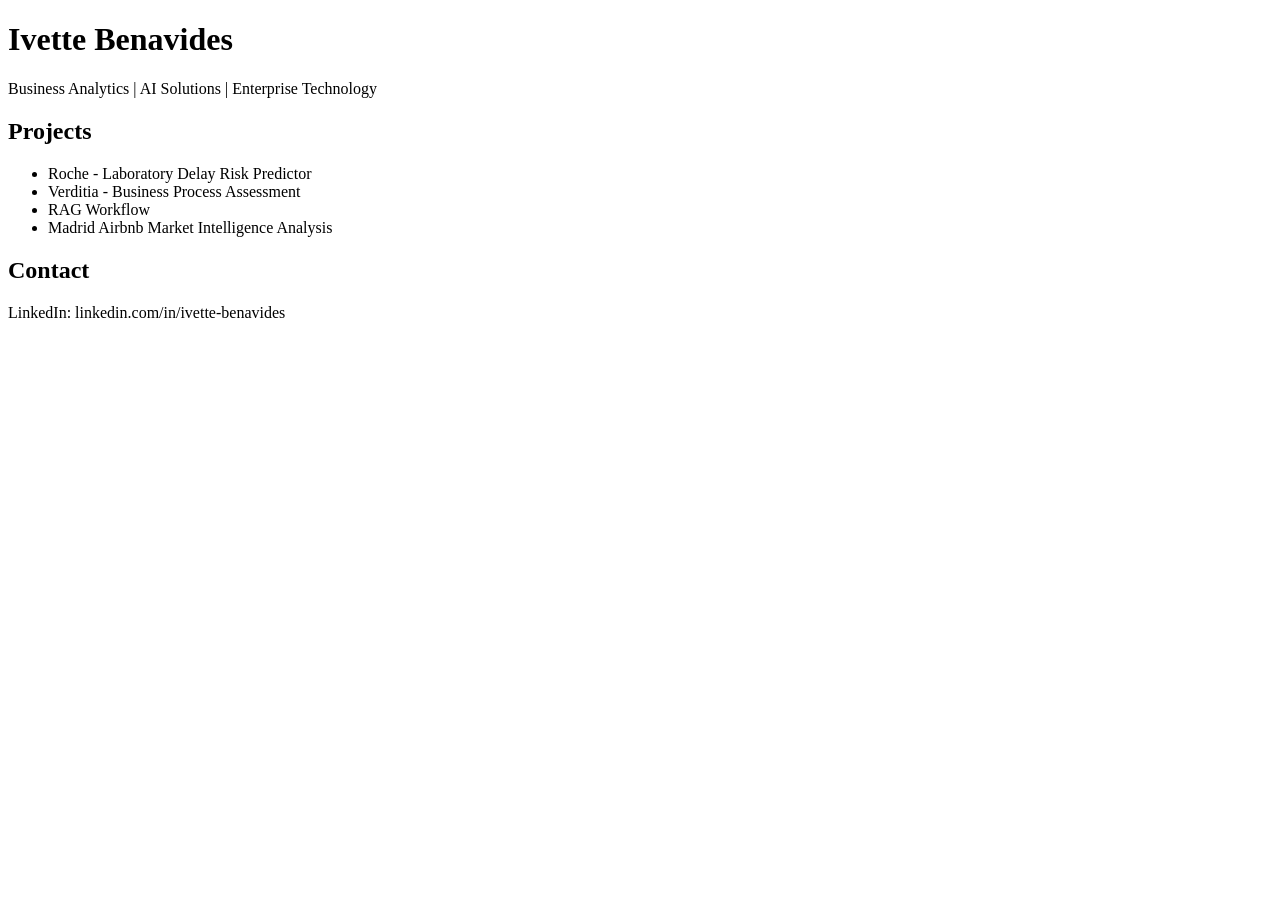
==== index.html @ d79560e4 "Create index.html for portfolio website Initial HTML structure for Ivette Benavides's portfolio." ====
<!DOCTYPE html>
<html>
<head>
  <title>Ivette Benavides</title>
</head>
<body>
  <h1>Ivette Benavides</h1>

  <p>
    Business Analytics | AI Solutions | Enterprise Technology
  </p>

  <h2>Projects</h2>

  <ul>
    <li>Roche - Laboratory Delay Risk Predictor</li>
    <li>Verditia - Business Process Assessment</li>
    <li>RAG Workflow</li>
    <li>Madrid Airbnb Market Intelligence Analysis</li>
  </ul>

  <h2>Contact</h2>

  <p>
    LinkedIn: linkedin.com/in/ivette-benavides
  </p>
</body>
</html>
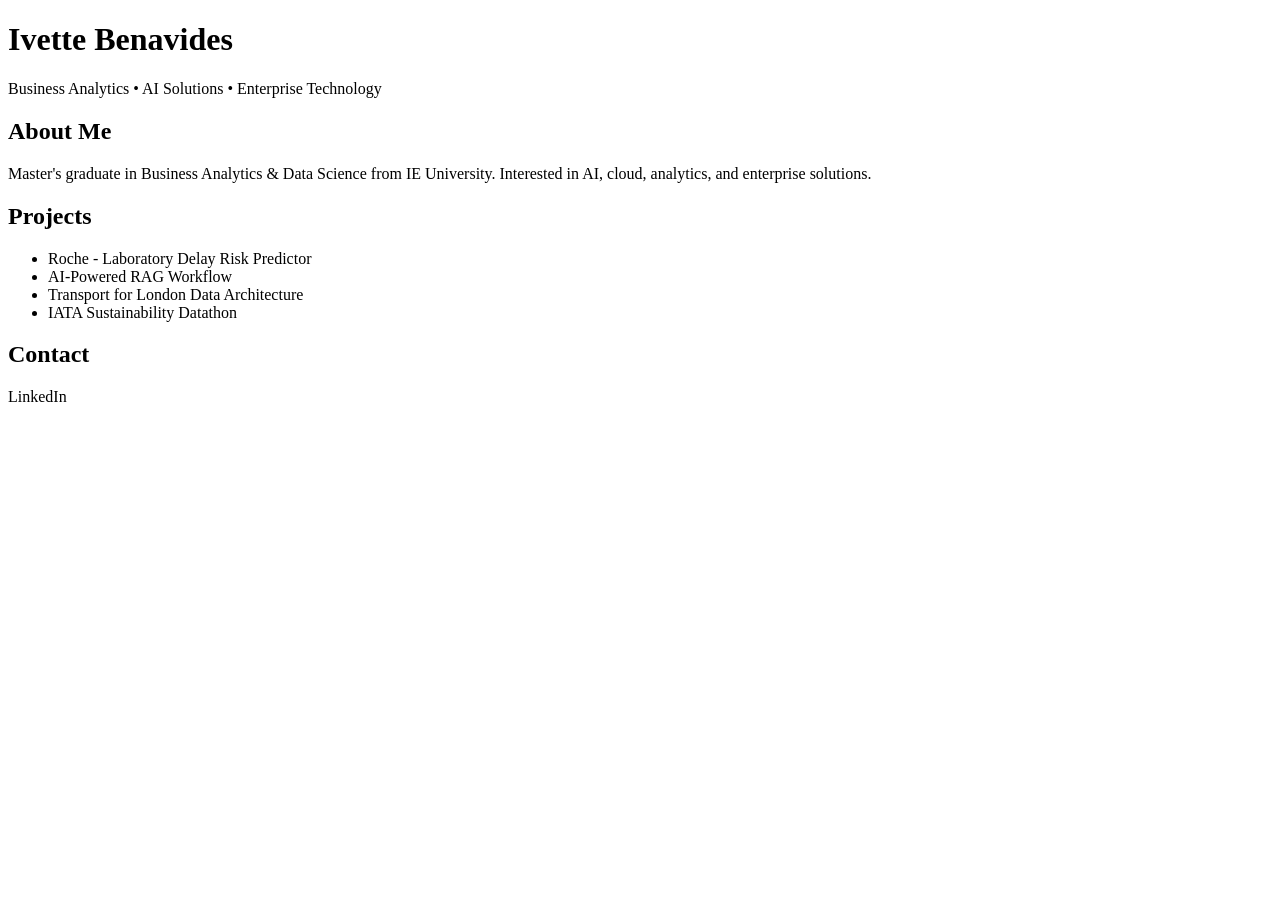
==== commit 38cf3268: "Revise index.html with new projects and contact info Updated content and structure of the index.html" ====
--- a/index.html
+++ b/index.html
@@ -1,28 +1,38 @@
 <!DOCTYPE html>
 <html>
 <head>
-  <title>Ivette Benavides</title>
+<title>Ivette Benavides</title>
 </head>
+
 <body>
-  <h1>Ivette Benavides</h1>
 
-  <p>
-    Business Analytics | AI Solutions | Enterprise Technology
-  </p>
+<h1>Ivette Benavides</h1>
 
-  <h2>Projects</h2>
+<p>
+Business Analytics • AI Solutions • Enterprise Technology
+</p>
 
-  <ul>
-    <li>Roche - Laboratory Delay Risk Predictor</li>
-    <li>Verditia - Business Process Assessment</li>
-    <li>RAG Workflow</li>
-    <li>Madrid Airbnb Market Intelligence Analysis</li>
-  </ul>
+<h2>About Me</h2>
 
-  <h2>Contact</h2>
+<p>
+Master's graduate in Business Analytics & Data Science from IE University.
+Interested in AI, cloud, analytics, and enterprise solutions.
+</p>
 
-  <p>
-    LinkedIn: linkedin.com/in/ivette-benavides
-  </p>
+<h2>Projects</h2>
+
+<ul>
+<li>Roche - Laboratory Delay Risk Predictor</li>
+<li>AI-Powered RAG Workflow</li>
+<li>Transport for London Data Architecture</li>
+<li>IATA Sustainability Datathon</li>
+</ul>
+
+<h2>Contact</h2>
+
+<p>
+LinkedIn
+</p>
+
 </body>
 </html>
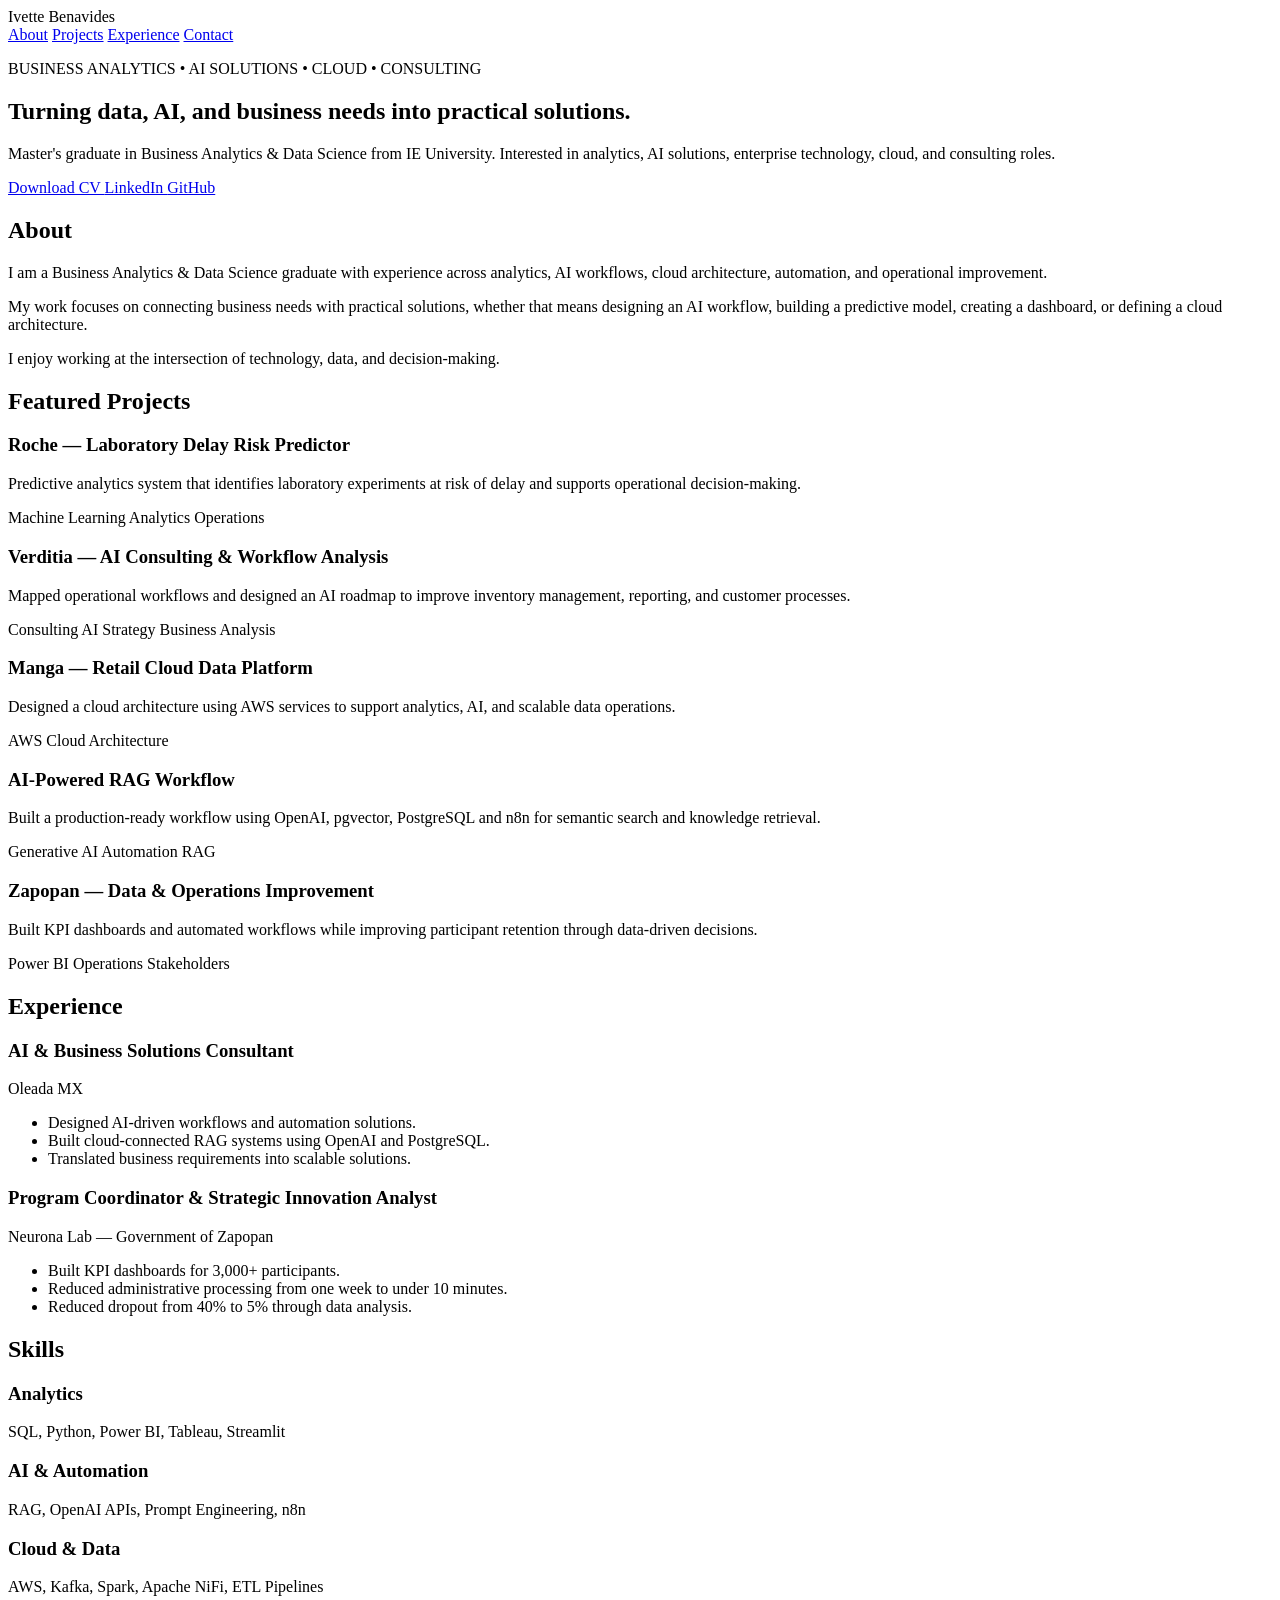
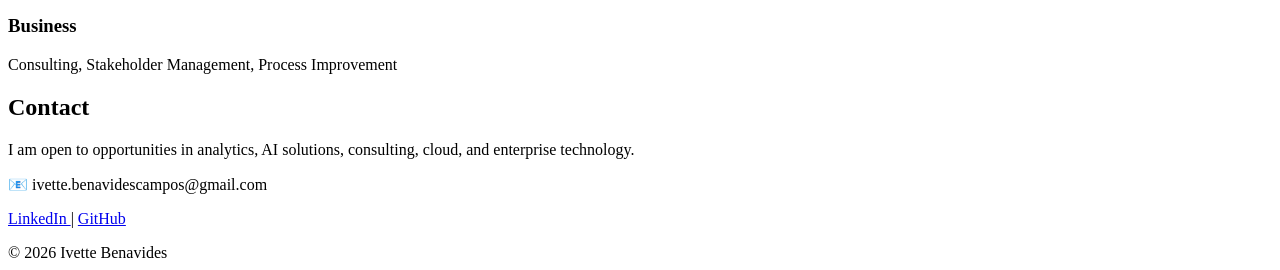
==== commit 68760635: "Update index.html" ====
--- a/index.html
+++ b/index.html
@@ -1,38 +1,246 @@
 <!DOCTYPE html>
-<html>
+<html lang="en">
 <head>
-<title>Ivette Benavides</title>
+    <meta charset="UTF-8">
+    <meta name="viewport" content="width=device-width, initial-scale=1.0">
+    <title>Ivette Benavides | Business Analytics & AI Solutions</title>
+
+    <link rel="stylesheet" href="styles.css">
+
+    <link rel="preconnect" href="https://fonts.googleapis.com">
+    <link href="https://fonts.googleapis.com/css2?family=Inter:wght@300;400;500;600;700&display=swap" rel="stylesheet">
 </head>
 
 <body>
 
-<h1>Ivette Benavides</h1>
-
-<p>
-Business Analytics • AI Solutions • Enterprise Technology
-</p>
-
-<h2>About Me</h2>
-
-<p>
-Master's graduate in Business Analytics & Data Science from IE University.
-Interested in AI, cloud, analytics, and enterprise solutions.
-</p>
-
-<h2>Projects</h2>
-
-<ul>
-<li>Roche - Laboratory Delay Risk Predictor</li>
-<li>AI-Powered RAG Workflow</li>
-<li>Transport for London Data Architecture</li>
-<li>IATA Sustainability Datathon</li>
-</ul>
-
-<h2>Contact</h2>
-
-<p>
-LinkedIn
-</p>
+<nav>
+    <div class="logo">Ivette Benavides</div>
+
+    <div class="nav-links">
+        <a href="#about">About</a>
+        <a href="#projects">Projects</a>
+        <a href="#experience">Experience</a>
+        <a href="#contact">Contact</a>
+    </div>
+</nav>
+
+<section class="hero">
+
+    <p class="eyebrow">
+        BUSINESS ANALYTICS • AI SOLUTIONS • CLOUD • CONSULTING
+    </p>
+
+    <h1>
+        Turning data, AI, and business needs into practical solutions.
+    </h1>
+
+    <p class="hero-text">
+        Master's graduate in Business Analytics & Data Science from IE University.
+        Interested in analytics, AI solutions, enterprise technology, cloud, and consulting roles.
+    </p>
+
+    <div class="hero-buttons">
+        <a class="btn-primary" href="assets/CV_IVETTE%20BENAVIDES.pdf" target="_blank">
+            Download CV
+        </a>
+
+        <a class="btn-secondary"
+           href="https://www.linkedin.com/in/ivette-benavides"
+           target="_blank">
+            LinkedIn
+        </a>
+
+        <a class="btn-secondary"
+           href="https://github.com/IvetteBenavides"
+           target="_blank">
+            GitHub
+        </a>
+    </div>
+
+</section>
+
+<section id="about">
+
+    <h2>About</h2>
+
+    <p>
+        I am a Business Analytics & Data Science graduate with experience across analytics,
+        AI workflows, cloud architecture, automation, and operational improvement.
+    </p>
+
+    <p>
+        My work focuses on connecting business needs with practical solutions,
+        whether that means designing an AI workflow, building a predictive model,
+        creating a dashboard, or defining a cloud architecture.
+    </p>
+
+    <p>
+        I enjoy working at the intersection of technology, data, and decision-making.
+    </p>
+
+</section>
+
+<section id="projects">
+
+    <h2>Featured Projects</h2>
+
+    <div class="projects-grid">
+
+        <div class="project-card">
+            <h3>Roche — Laboratory Delay Risk Predictor</h3>
+            <p>
+                Predictive analytics system that identifies laboratory experiments at risk of delay and supports operational decision-making.
+            </p>
+
+            <span>Machine Learning</span>
+            <span>Analytics</span>
+            <span>Operations</span>
+        </div>
+
+        <div class="project-card">
+            <h3>Verditia — AI Consulting & Workflow Analysis</h3>
+            <p>
+                Mapped operational workflows and designed an AI roadmap to improve inventory management, reporting, and customer processes.
+            </p>
+
+            <span>Consulting</span>
+            <span>AI Strategy</span>
+            <span>Business Analysis</span>
+        </div>
+
+        <div class="project-card">
+            <h3>Manga — Retail Cloud Data Platform</h3>
+            <p>
+                Designed a cloud architecture using AWS services to support analytics, AI, and scalable data operations.
+            </p>
+
+            <span>AWS</span>
+            <span>Cloud</span>
+            <span>Architecture</span>
+        </div>
+
+        <div class="project-card">
+            <h3>AI-Powered RAG Workflow</h3>
+            <p>
+                Built a production-ready workflow using OpenAI, pgvector, PostgreSQL and n8n for semantic search and knowledge retrieval.
+            </p>
+
+            <span>Generative AI</span>
+            <span>Automation</span>
+            <span>RAG</span>
+        </div>
+
+        <div class="project-card">
+            <h3>Zapopan — Data & Operations Improvement</h3>
+            <p>
+                Built KPI dashboards and automated workflows while improving participant retention through data-driven decisions.
+            </p>
+
+            <span>Power BI</span>
+            <span>Operations</span>
+            <span>Stakeholders</span>
+        </div>
+
+    </div>
+
+</section>
+
+<section id="experience">
+
+    <h2>Experience</h2>
+
+    <div class="experience-card">
+
+        <h3>AI & Business Solutions Consultant</h3>
+
+        <p class="company">
+            Oleada MX
+        </p>
+
+        <ul>
+            <li>Designed AI-driven workflows and automation solutions.</li>
+            <li>Built cloud-connected RAG systems using OpenAI and PostgreSQL.</li>
+            <li>Translated business requirements into scalable solutions.</li>
+        </ul>
+
+    </div>
+
+    <div class="experience-card">
+
+        <h3>Program Coordinator & Strategic Innovation Analyst</h3>
+
+        <p class="company">
+            Neurona Lab — Government of Zapopan
+        </p>
+
+        <ul>
+            <li>Built KPI dashboards for 3,000+ participants.</li>
+            <li>Reduced administrative processing from one week to under 10 minutes.</li>
+            <li>Reduced dropout from 40% to 5% through data analysis.</li>
+        </ul>
+
+    </div>
+
+</section>
+
+<section id="skills">
+
+    <h2>Skills</h2>
+
+    <div class="skills-grid">
+
+        <div>
+            <h3>Analytics</h3>
+            <p>SQL, Python, Power BI, Tableau, Streamlit</p>
+        </div>
+
+        <div>
+            <h3>AI & Automation</h3>
+            <p>RAG, OpenAI APIs, Prompt Engineering, n8n</p>
+        </div>
+
+        <div>
+            <h3>Cloud & Data</h3>
+            <p>AWS, Kafka, Spark, Apache NiFi, ETL Pipelines</p>
+        </div>
+
+        <div>
+            <h3>Business</h3>
+            <p>Consulting, Stakeholder Management, Process Improvement</p>
+        </div>
+
+    </div>
+
+</section>
+
+<section id="contact">
+
+    <h2>Contact</h2>
+
+    <p>
+        I am open to opportunities in analytics, AI solutions,
+        consulting, cloud, and enterprise technology.
+    </p>
+
+    <p>
+        📧 ivette.benavidescampos@gmail.com
+    </p>
+
+    <p>
+        <a href="https://www.linkedin.com/in/ivette-benavides" target="_blank">
+            LinkedIn
+        </a>
+        |
+        <a href="https://github.com/IvetteBenavides" target="_blank">
+            GitHub
+        </a>
+    </p>
+
+</section>
+
+<footer>
+    © 2026 Ivette Benavides
+</footer>
 
 </body>
 </html>
--- a/styles.css
+++ b/styles.css
@@ -0,0 +1 @@
+
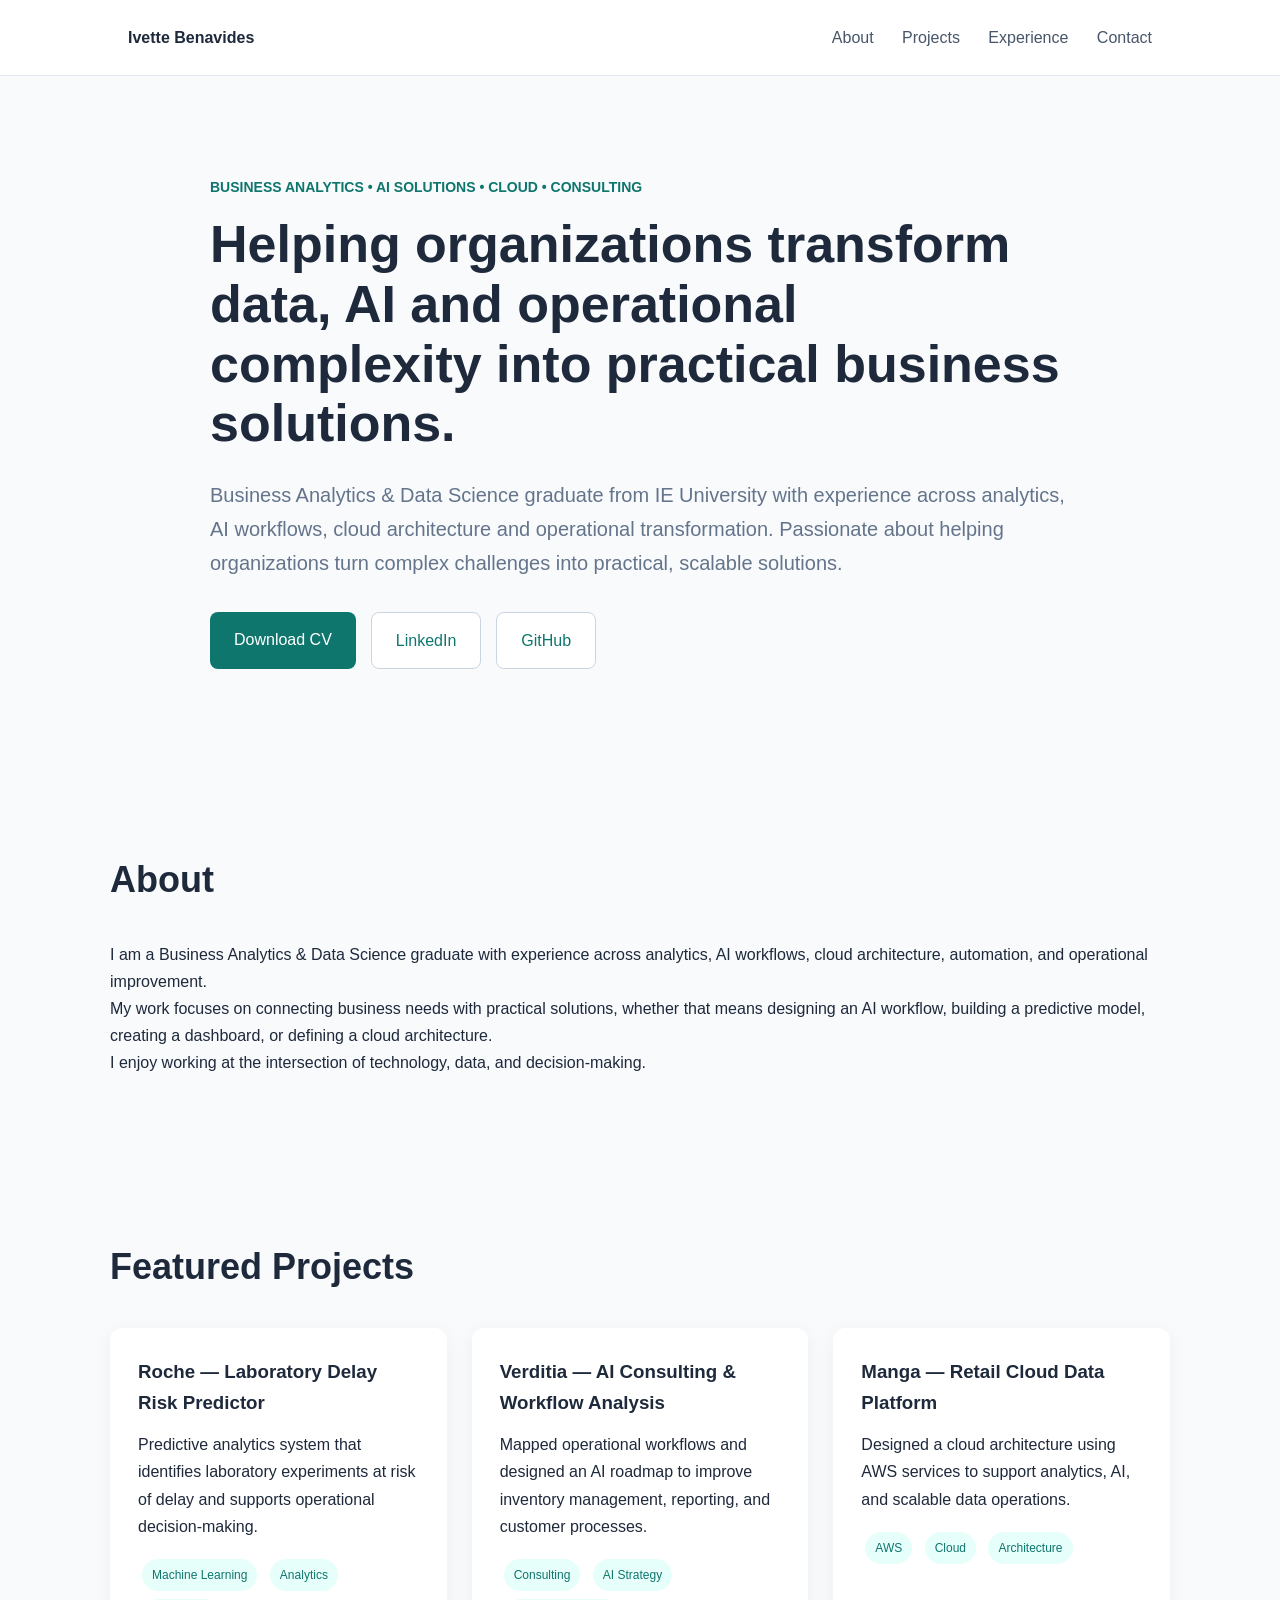
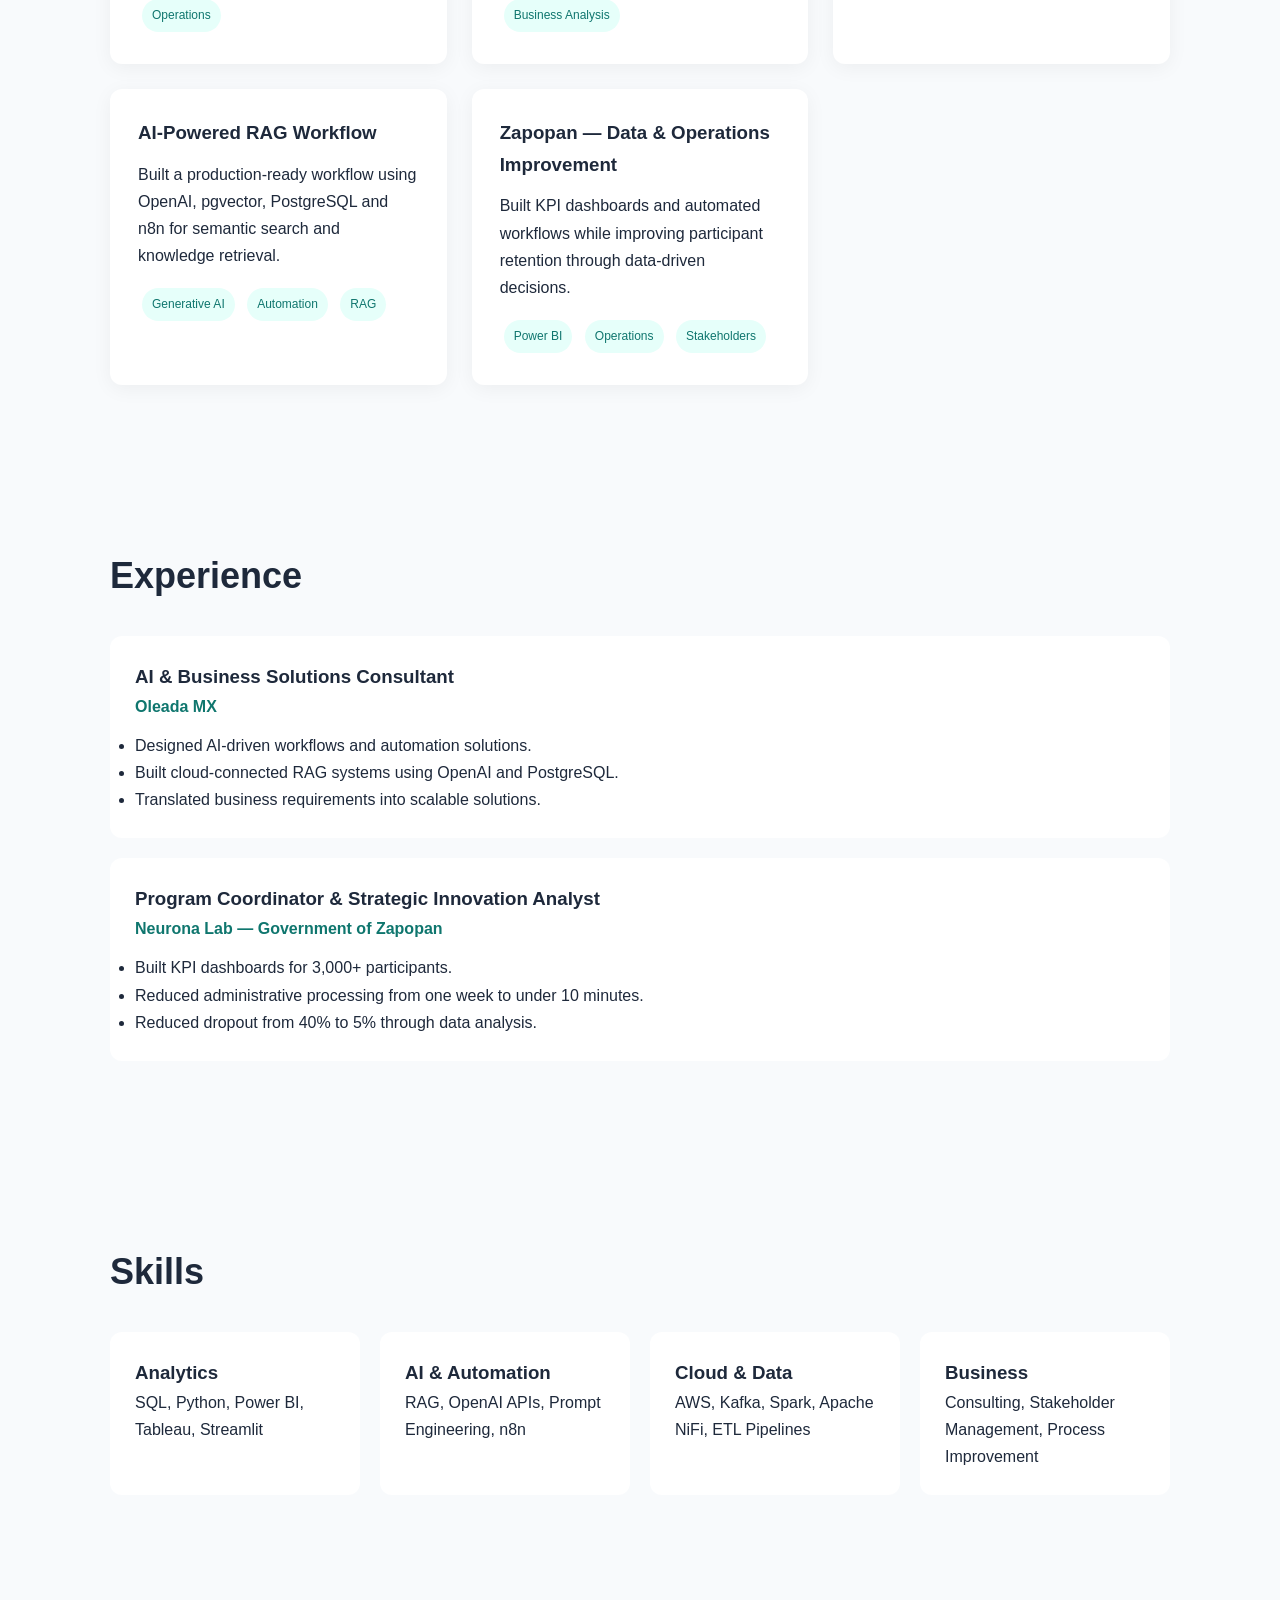
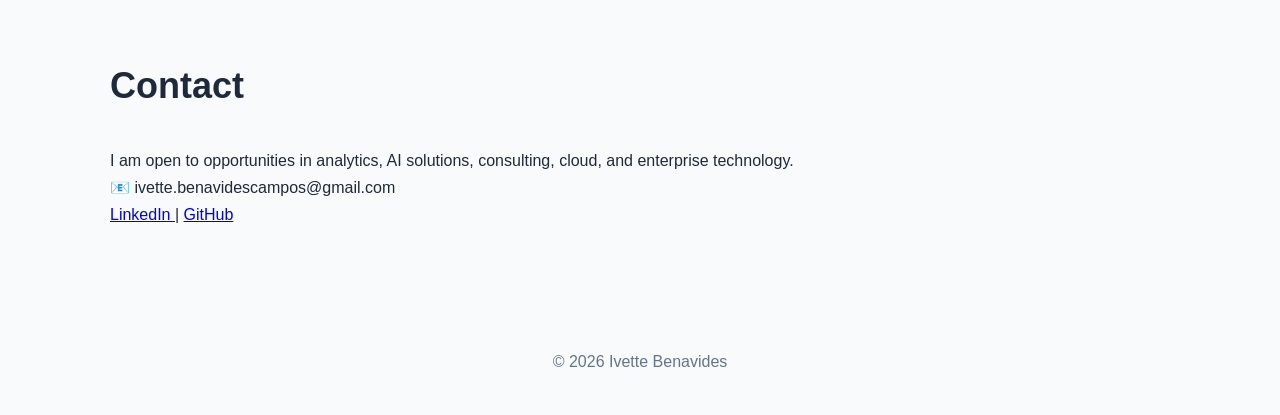
==== commit afc80639: "Revise hero text for clarity and impact Updated the hero section to better reflect skills and experi" ====
--- a/index.html
+++ b/index.html
@@ -31,12 +31,12 @@
     </p>
 
     <h1>
-        Turning data, AI, and business needs into practical solutions.
+        Helping organizations transform data, AI and operational complexity into practical business solutions.
     </h1>
 
     <p class="hero-text">
-        Master's graduate in Business Analytics & Data Science from IE University.
-        Interested in analytics, AI solutions, enterprise technology, cloud, and consulting roles.
+        Business Analytics & Data Science graduate from IE University with experience across analytics, AI workflows, cloud architecture and operational transformation. 
+        Passionate about helping organizations turn complex challenges into practical, scalable solutions.
     </p>
 
     <div class="hero-buttons">
--- a/styles.css
+++ b/styles.css
@@ -1 +1,173 @@
+*{
+    margin:0;
+    padding:0;
+    box-sizing:border-box;
+}
 
+body{
+    font-family:'Inter',sans-serif;
+    background:#f8fafc;
+    color:#1e293b;
+    line-height:1.7;
+}
+
+nav{
+    display:flex;
+    justify-content:space-between;
+    align-items:center;
+    padding:24px 10%;
+    background:white;
+    border-bottom:1px solid #e2e8f0;
+    position:sticky;
+    top:0;
+}
+
+.logo{
+    font-weight:700;
+}
+
+.nav-links a{
+    text-decoration:none;
+    color:#475569;
+    margin-left:24px;
+}
+
+.hero{
+    max-width:900px;
+    margin:auto;
+    padding:100px 20px;
+}
+
+.eyebrow{
+    color:#0f766e;
+    font-size:14px;
+    font-weight:600;
+    margin-bottom:15px;
+}
+
+.hero h1{
+    font-size:52px;
+    line-height:1.15;
+    margin-bottom:24px;
+}
+
+.hero-text{
+    font-size:20px;
+    color:#64748b;
+    margin-bottom:32px;
+}
+
+.hero-buttons{
+    display:flex;
+    gap:15px;
+    flex-wrap:wrap;
+}
+
+.btn-primary{
+    background:#0f766e;
+    color:white;
+    text-decoration:none;
+    padding:14px 24px;
+    border-radius:8px;
+}
+
+.btn-secondary{
+    background:white;
+    color:#0f766e;
+    border:1px solid #cbd5e1;
+    text-decoration:none;
+    padding:14px 24px;
+    border-radius:8px;
+}
+
+section{
+    max-width:1100px;
+    margin:auto;
+    padding:80px 20px;
+}
+
+h2{
+    font-size:36px;
+    margin-bottom:30px;
+}
+
+.projects-grid{
+    display:grid;
+    grid-template-columns:repeat(auto-fit,minmax(320px,1fr));
+    gap:25px;
+}
+
+.project-card{
+    background:white;
+    padding:28px;
+    border-radius:12px;
+    box-shadow:0 4px 20px rgba(0,0,0,.05);
+}
+
+.project-card h3{
+    margin-bottom:12px;
+}
+
+.project-card p{
+    margin-bottom:15px;
+}
+
+.project-card span{
+    display:inline-block;
+    background:#e6fffa;
+    color:#0f766e;
+    padding:6px 10px;
+    border-radius:20px;
+    margin:4px;
+    font-size:12px;
+}
+
+.experience-card{
+    background:white;
+    padding:25px;
+    border-radius:12px;
+    margin-bottom:20px;
+}
+
+.company{
+    color:#0f766e;
+    margin-bottom:12px;
+    font-weight:600;
+}
+
+.skills-grid{
+    display:grid;
+    grid-template-columns:repeat(auto-fit,minmax(250px,1fr));
+    gap:20px;
+}
+
+.skills-grid div{
+    background:white;
+    padding:25px;
+    border-radius:12px;
+}
+
+footer{
+    text-align:center;
+    padding:40px;
+    color:#64748b;
+}
+
+@media(max-width:768px){
+
+.hero h1{
+    font-size:38px;
+}
+
+nav{
+    flex-direction:column;
+    gap:15px;
+}
+
+.nav-links{
+    display:flex;
+    flex-wrap:wrap;
+    justify-content:center;
+}
+
+}
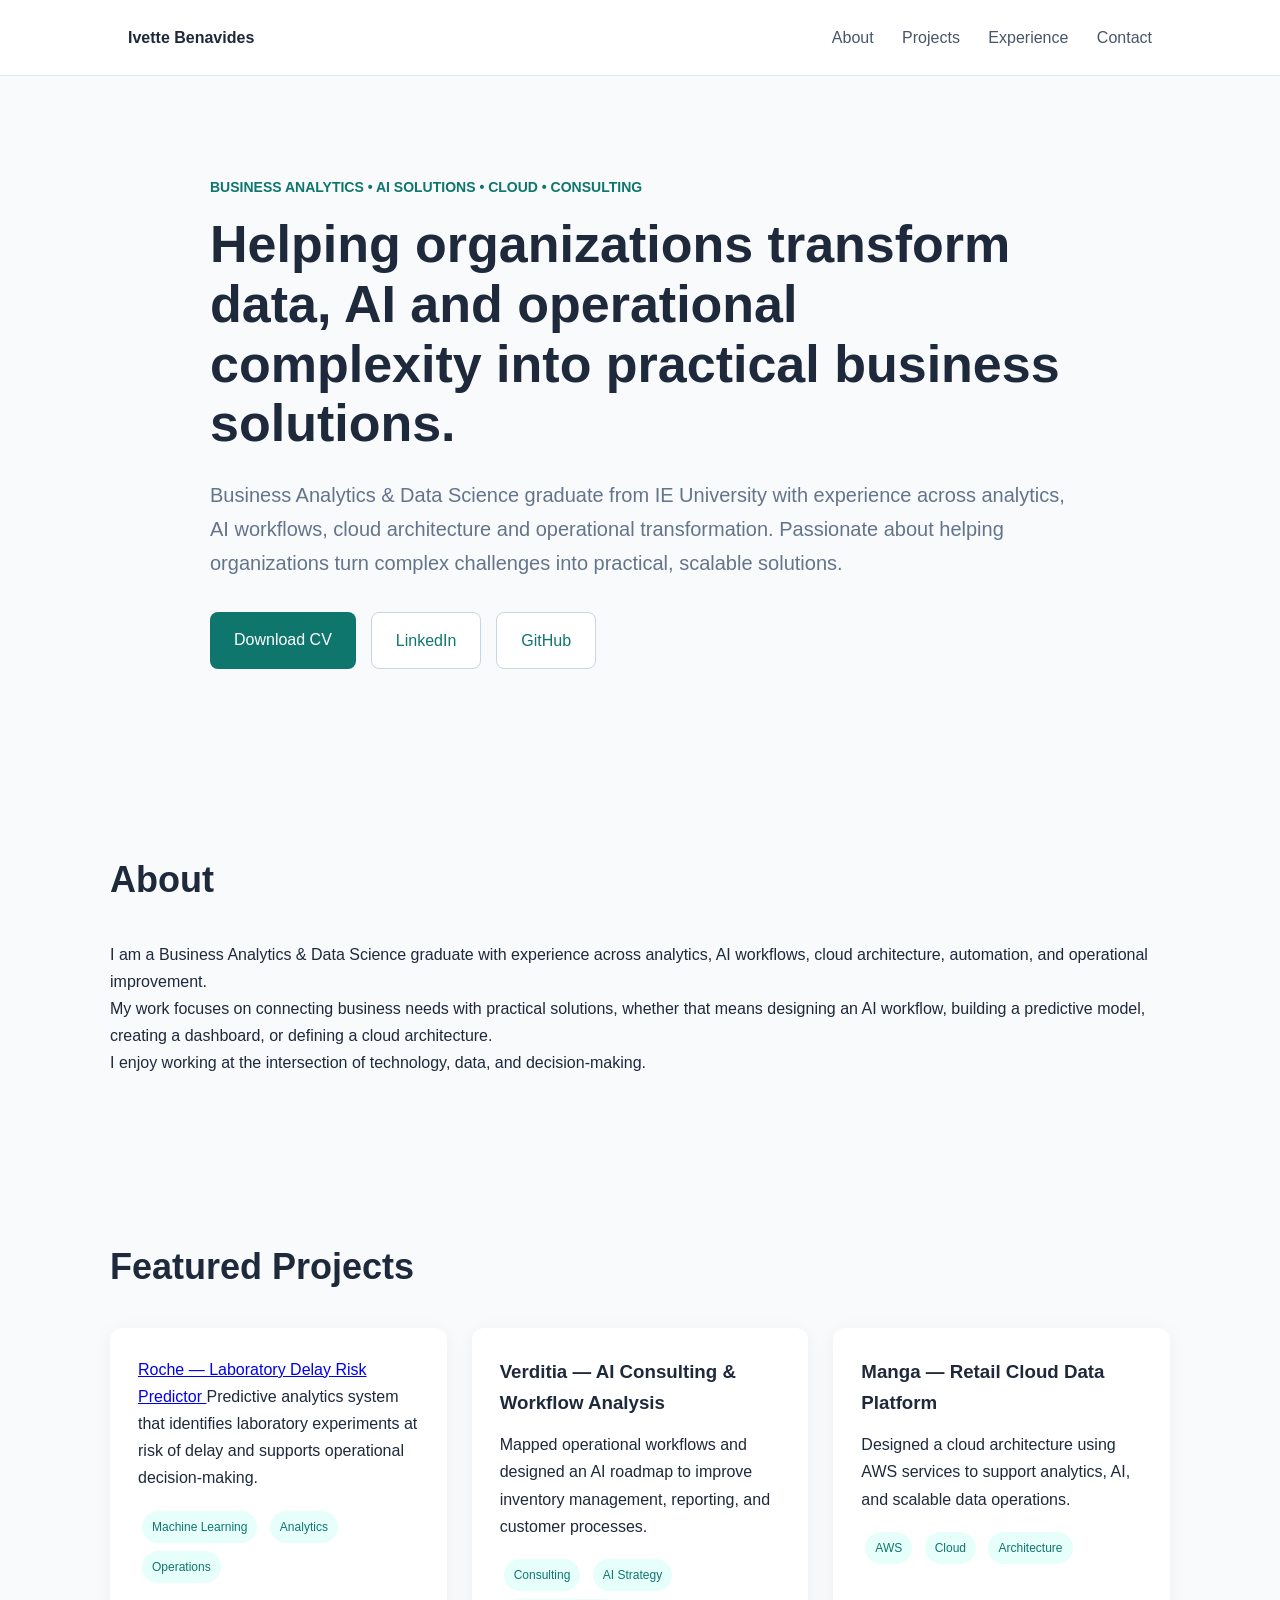
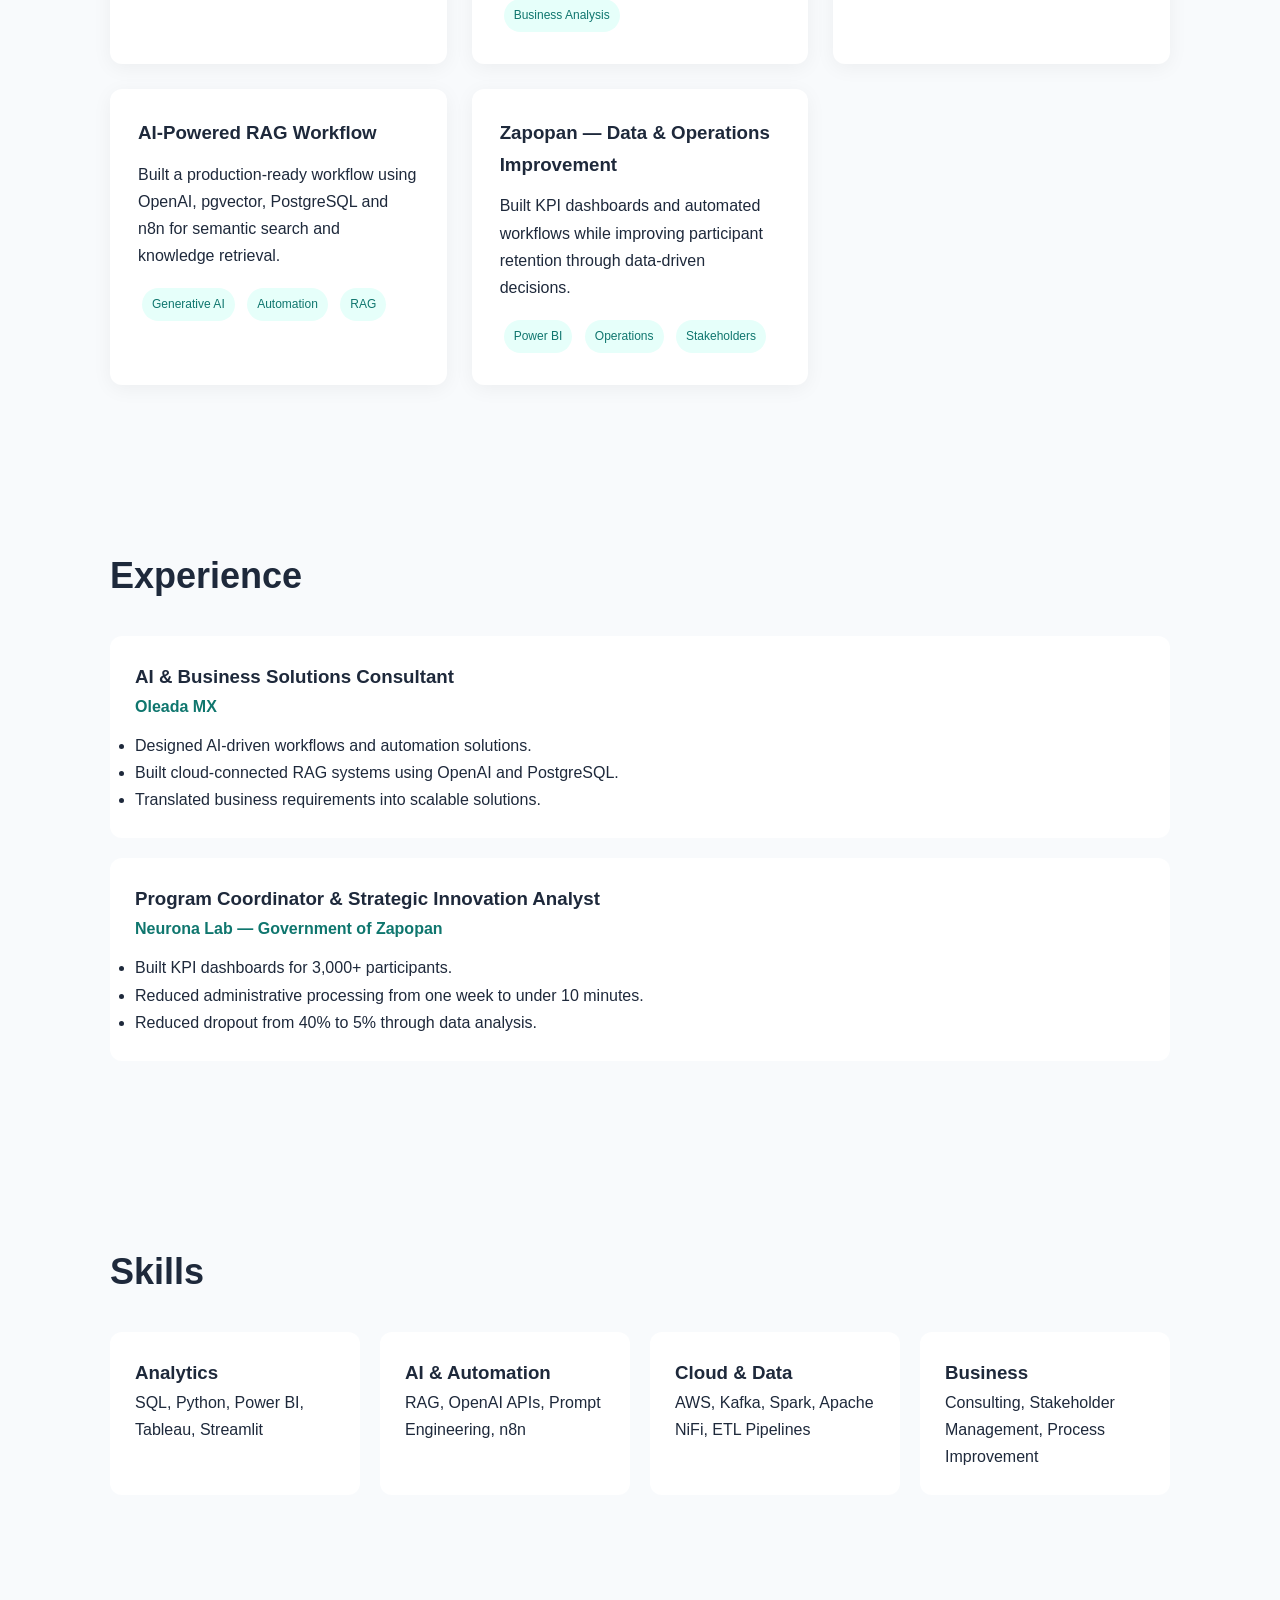
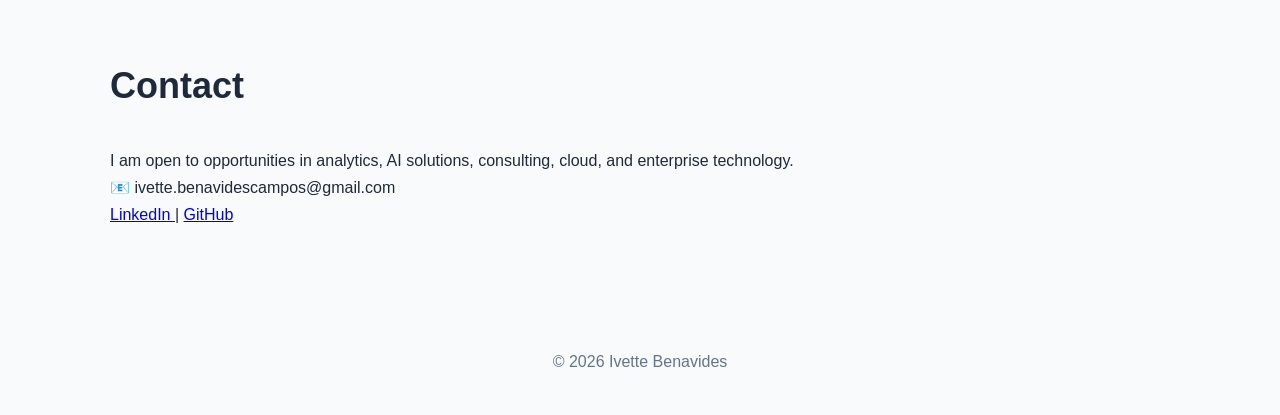
==== commit bd459a90: "Update index.html" ====
--- a/index.html
+++ b/index.html
@@ -87,8 +87,10 @@
     <div class="projects-grid">
 
         <div class="project-card">
-            <h3>Roche — Laboratory Delay Risk Predictor</h3>
-            <p>
+            <a href="project-roche.html">
+            Roche — Laboratory Delay Risk Predictor
+            </a>
+            </h3>
                 Predictive analytics system that identifies laboratory experiments at risk of delay and supports operational decision-making.
             </p>
 
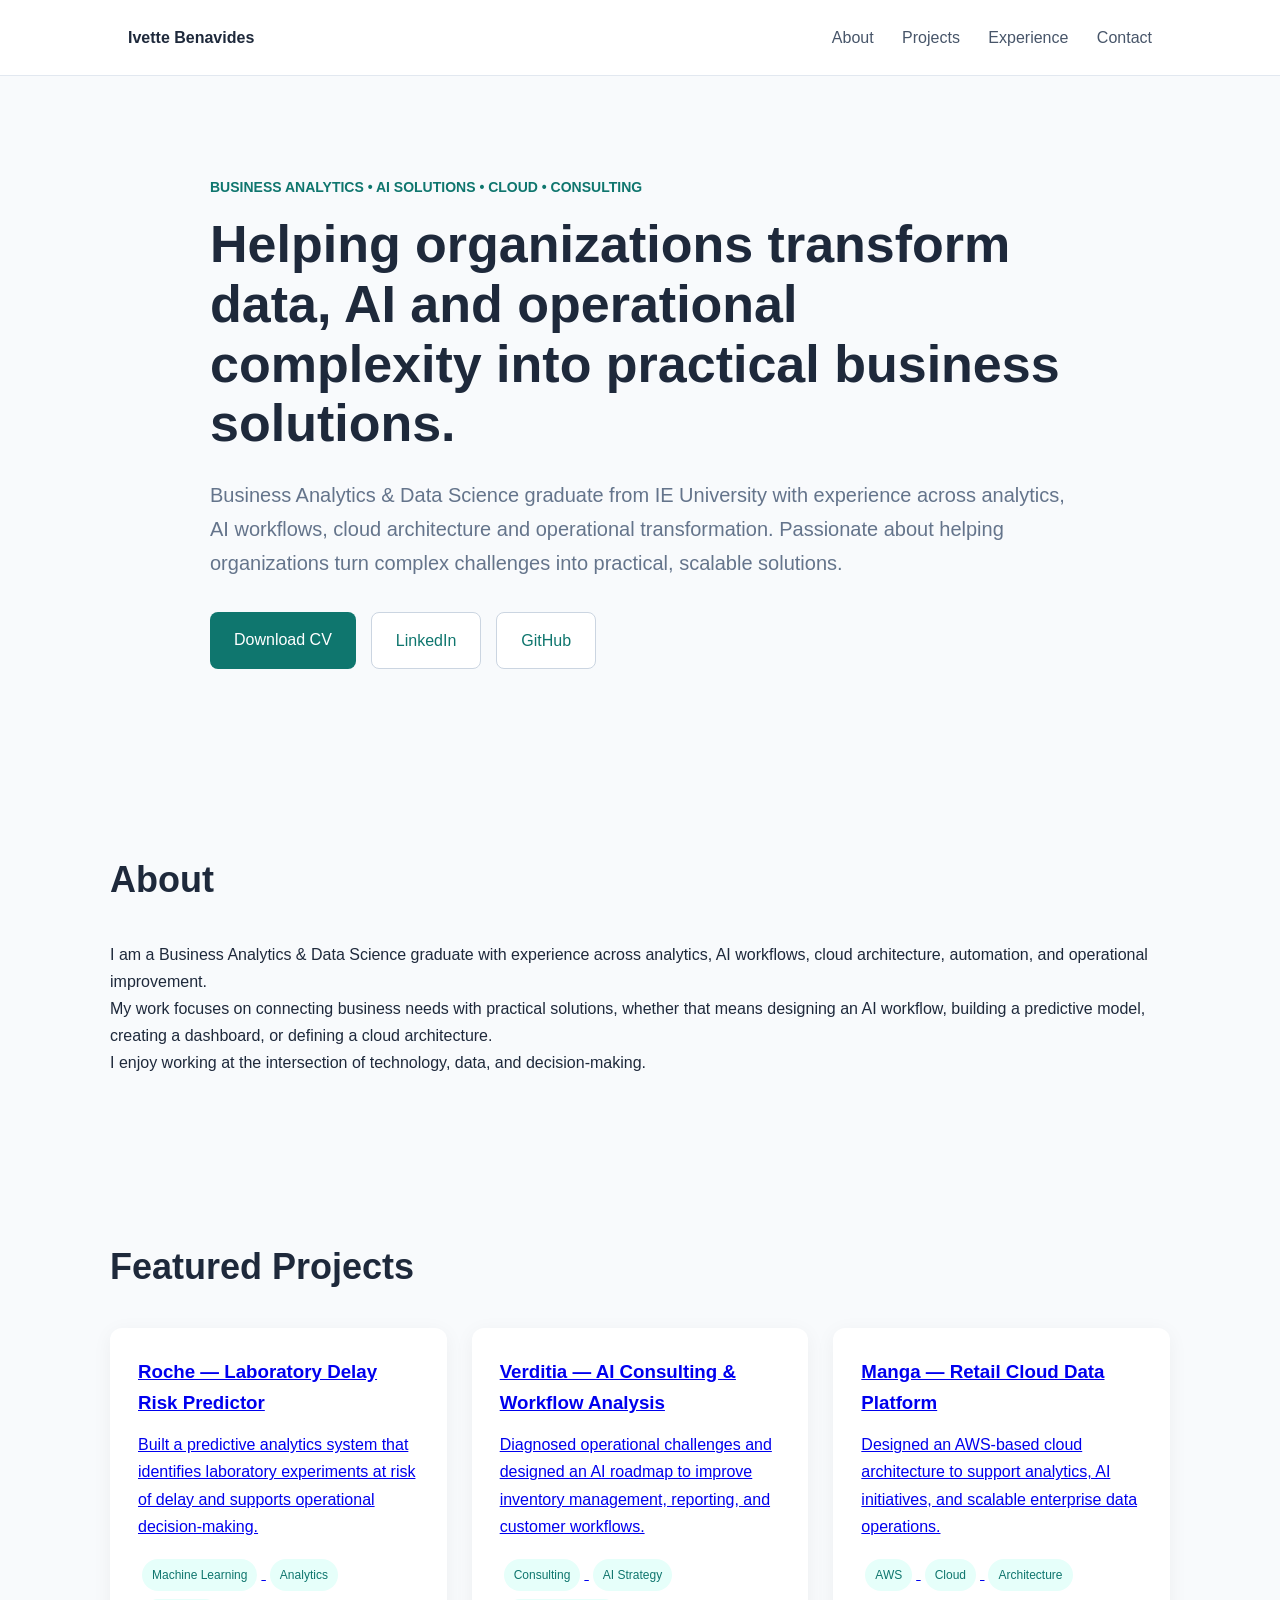
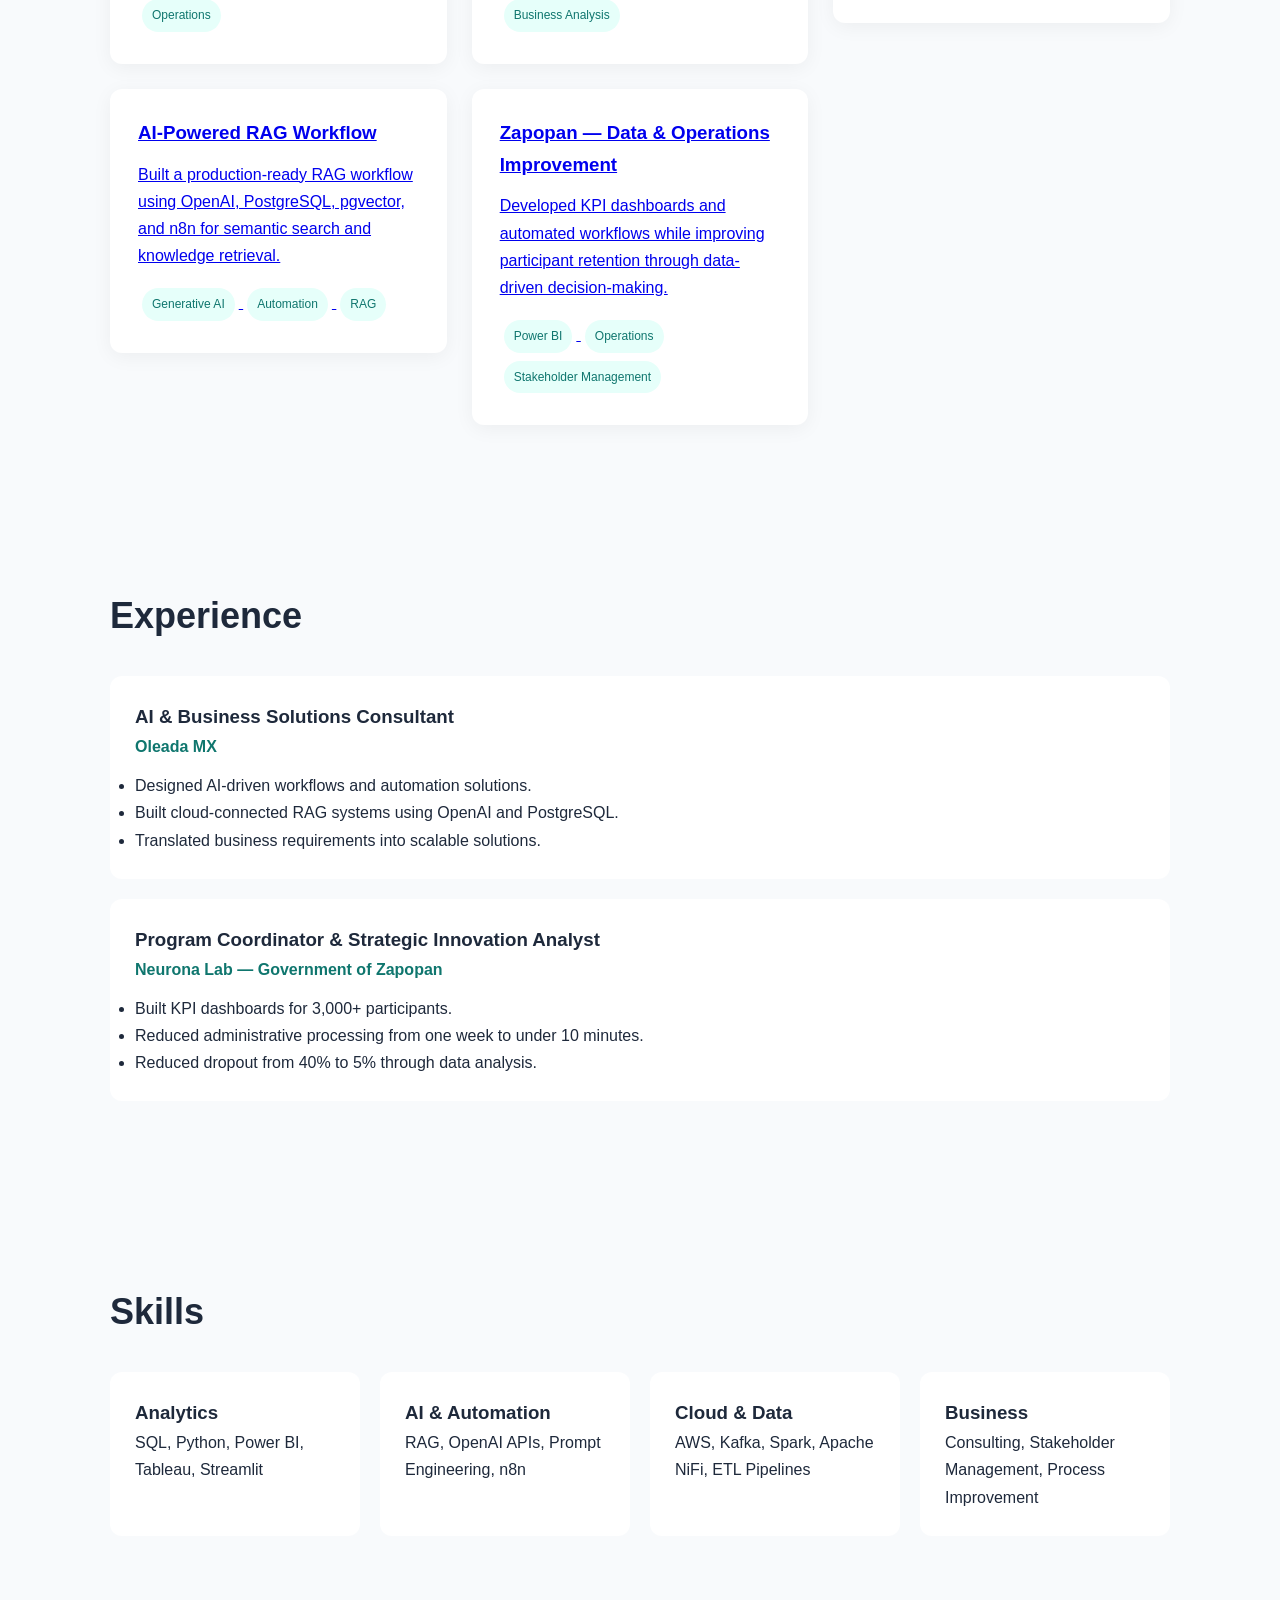
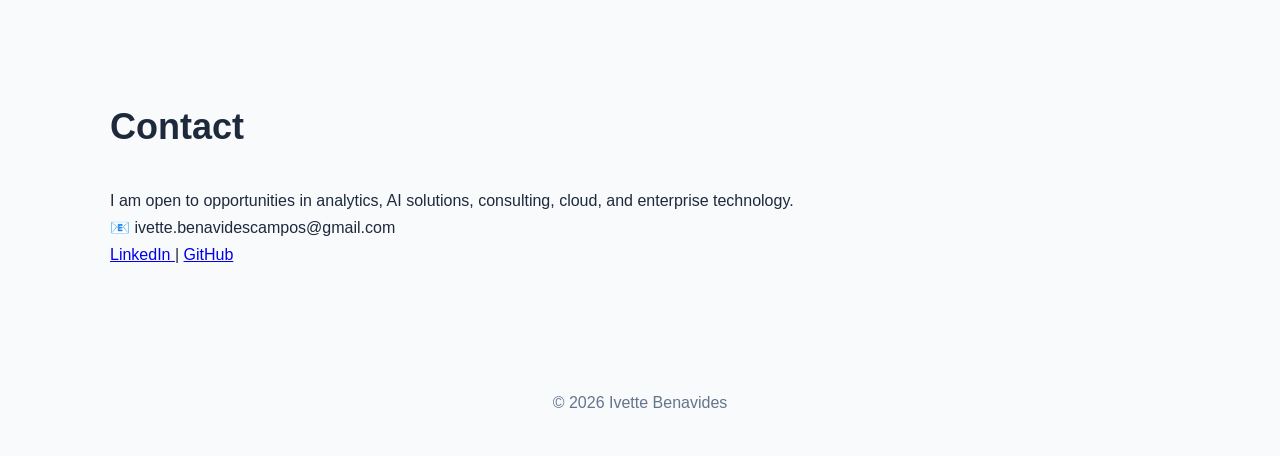
==== commit eadfe220: "Refactor project cards and links in index.html" ====
--- a/index.html
+++ b/index.html
@@ -86,62 +86,95 @@
 
     <div class="projects-grid">
 
-        <div class="project-card">
-            <a href="project-roche.html">
-            Roche — Laboratory Delay Risk Predictor
-            </a>
-            </h3>
-                Predictive analytics system that identifies laboratory experiments at risk of delay and supports operational decision-making.
-            </p>
-
-            <span>Machine Learning</span>
-            <span>Analytics</span>
-            <span>Operations</span>
-        </div>
-
-        <div class="project-card">
-            <h3>Verditia — AI Consulting & Workflow Analysis</h3>
-            <p>
-                Mapped operational workflows and designed an AI roadmap to improve inventory management, reporting, and customer processes.
-            </p>
-
-            <span>Consulting</span>
-            <span>AI Strategy</span>
-            <span>Business Analysis</span>
-        </div>
-
-        <div class="project-card">
-            <h3>Manga — Retail Cloud Data Platform</h3>
-            <p>
-                Designed a cloud architecture using AWS services to support analytics, AI, and scalable data operations.
-            </p>
-
-            <span>AWS</span>
-            <span>Cloud</span>
-            <span>Architecture</span>
-        </div>
-
-        <div class="project-card">
-            <h3>AI-Powered RAG Workflow</h3>
-            <p>
-                Built a production-ready workflow using OpenAI, pgvector, PostgreSQL and n8n for semantic search and knowledge retrieval.
-            </p>
-
-            <span>Generative AI</span>
-            <span>Automation</span>
-            <span>RAG</span>
-        </div>
-
-        <div class="project-card">
-            <h3>Zapopan — Data & Operations Improvement</h3>
-            <p>
-                Built KPI dashboards and automated workflows while improving participant retention through data-driven decisions.
-            </p>
-
-            <span>Power BI</span>
-            <span>Operations</span>
-            <span>Stakeholders</span>
-        </div>
+        <a class="project-link" href="project-roche.html">
+
+            <div class="project-card">
+
+                <h3>Roche — Laboratory Delay Risk Predictor</h3>
+
+                <p>
+                    Built a predictive analytics system that identifies laboratory experiments at risk of delay and supports operational decision-making.
+                </p>
+
+                <span>Machine Learning</span>
+                <span>Analytics</span>
+                <span>Operations</span>
+
+            </div>
+
+        </a>
+
+        <a class="project-link" href="#">
+
+            <div class="project-card">
+
+                <h3>Verditia — AI Consulting & Workflow Analysis</h3>
+
+                <p>
+                    Diagnosed operational challenges and designed an AI roadmap to improve inventory management, reporting, and customer workflows.
+                </p>
+
+                <span>Consulting</span>
+                <span>AI Strategy</span>
+                <span>Business Analysis</span>
+
+            </div>
+
+        </a>
+
+        <a class="project-link" href="#">
+
+            <div class="project-card">
+
+                <h3>Manga — Retail Cloud Data Platform</h3>
+
+                <p>
+                    Designed an AWS-based cloud architecture to support analytics, AI initiatives, and scalable enterprise data operations.
+                </p>
+
+                <span>AWS</span>
+                <span>Cloud</span>
+                <span>Architecture</span>
+
+            </div>
+
+        </a>
+
+        <a class="project-link" href="#">
+
+            <div class="project-card">
+
+                <h3>AI-Powered RAG Workflow</h3>
+
+                <p>
+                    Built a production-ready RAG workflow using OpenAI, PostgreSQL, pgvector, and n8n for semantic search and knowledge retrieval.
+                </p>
+
+                <span>Generative AI</span>
+                <span>Automation</span>
+                <span>RAG</span>
+
+            </div>
+
+        </a>
+
+        <a class="project-link" href="#">
+
+            <div class="project-card">
+
+                <h3>Zapopan — Data & Operations Improvement</h3>
+
+                <p>
+                    Developed KPI dashboards and automated workflows while improving participant retention through data-driven decision-making.
+                </p>
+
+                <span>Power BI</span>
+                <span>Operations</span>
+                <span>Stakeholder Management</span>
+
+            </div>
+
+        </a>
 
     </div>
 
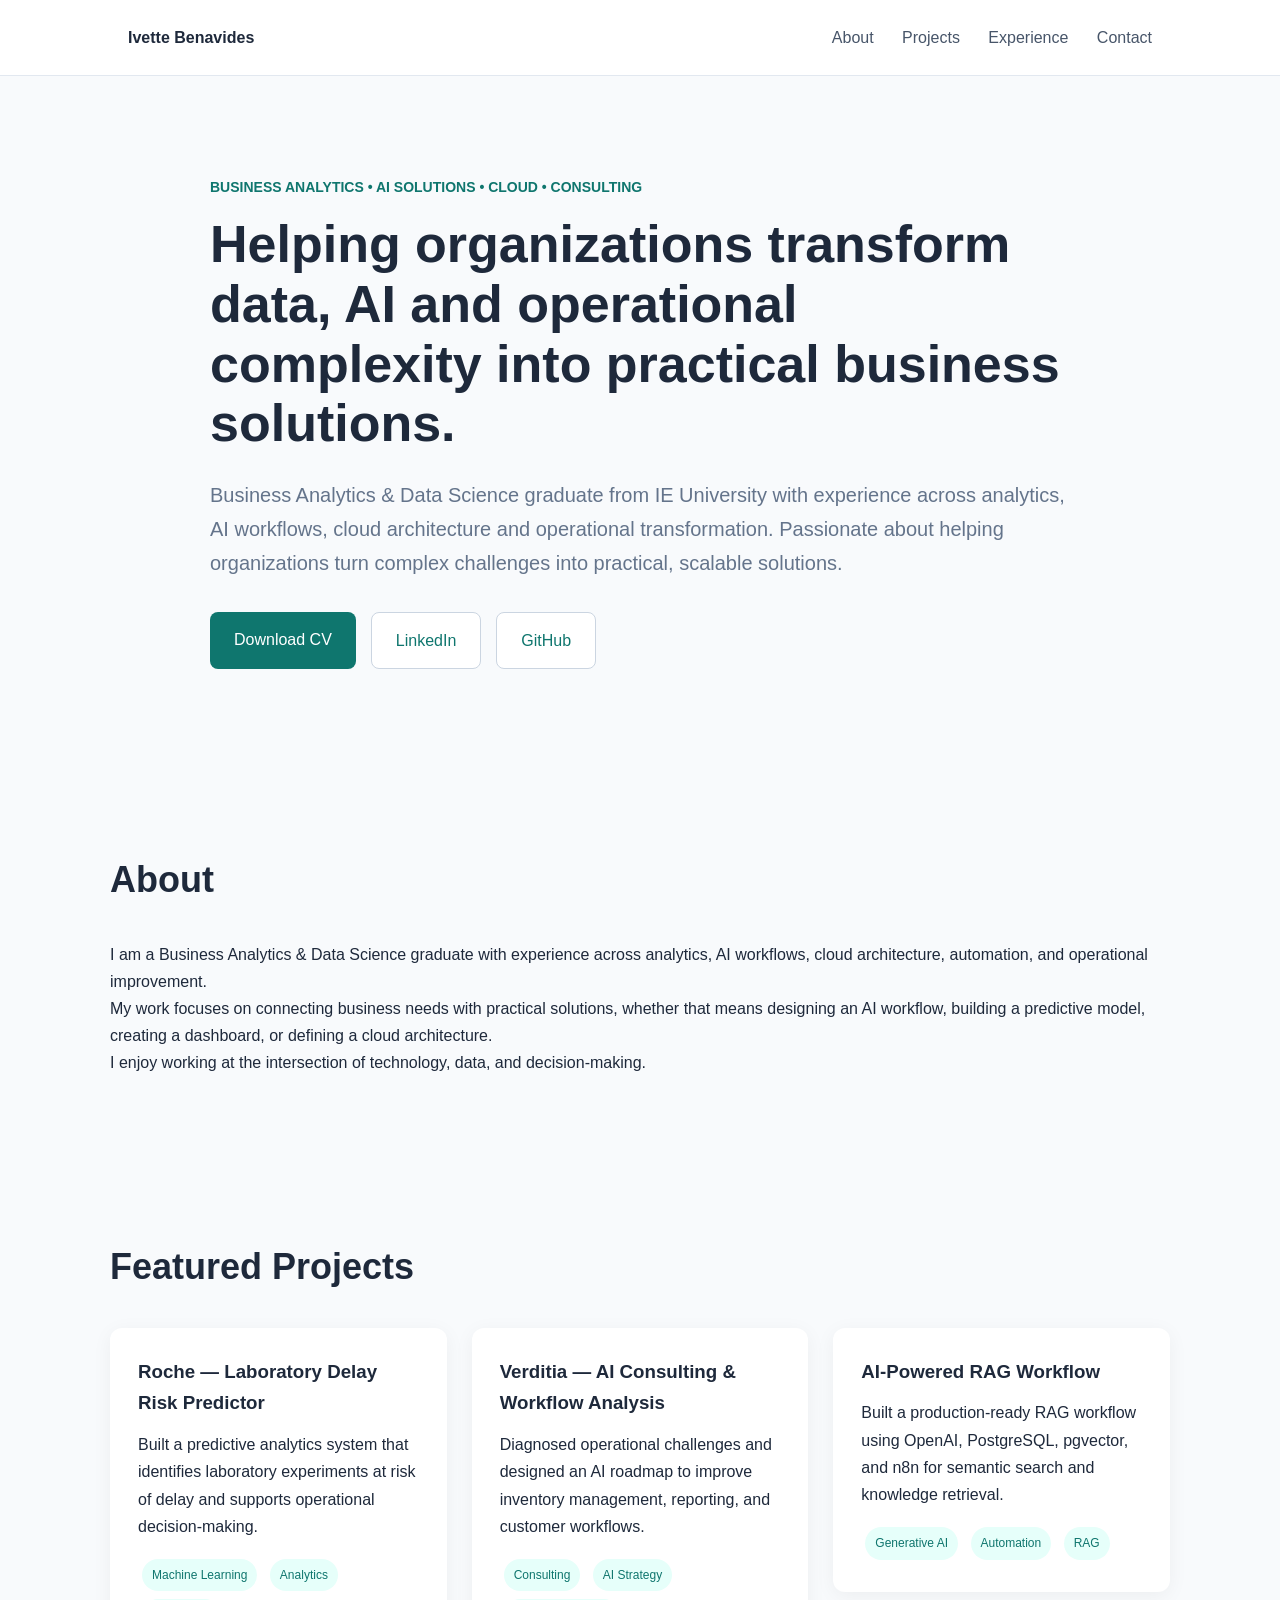
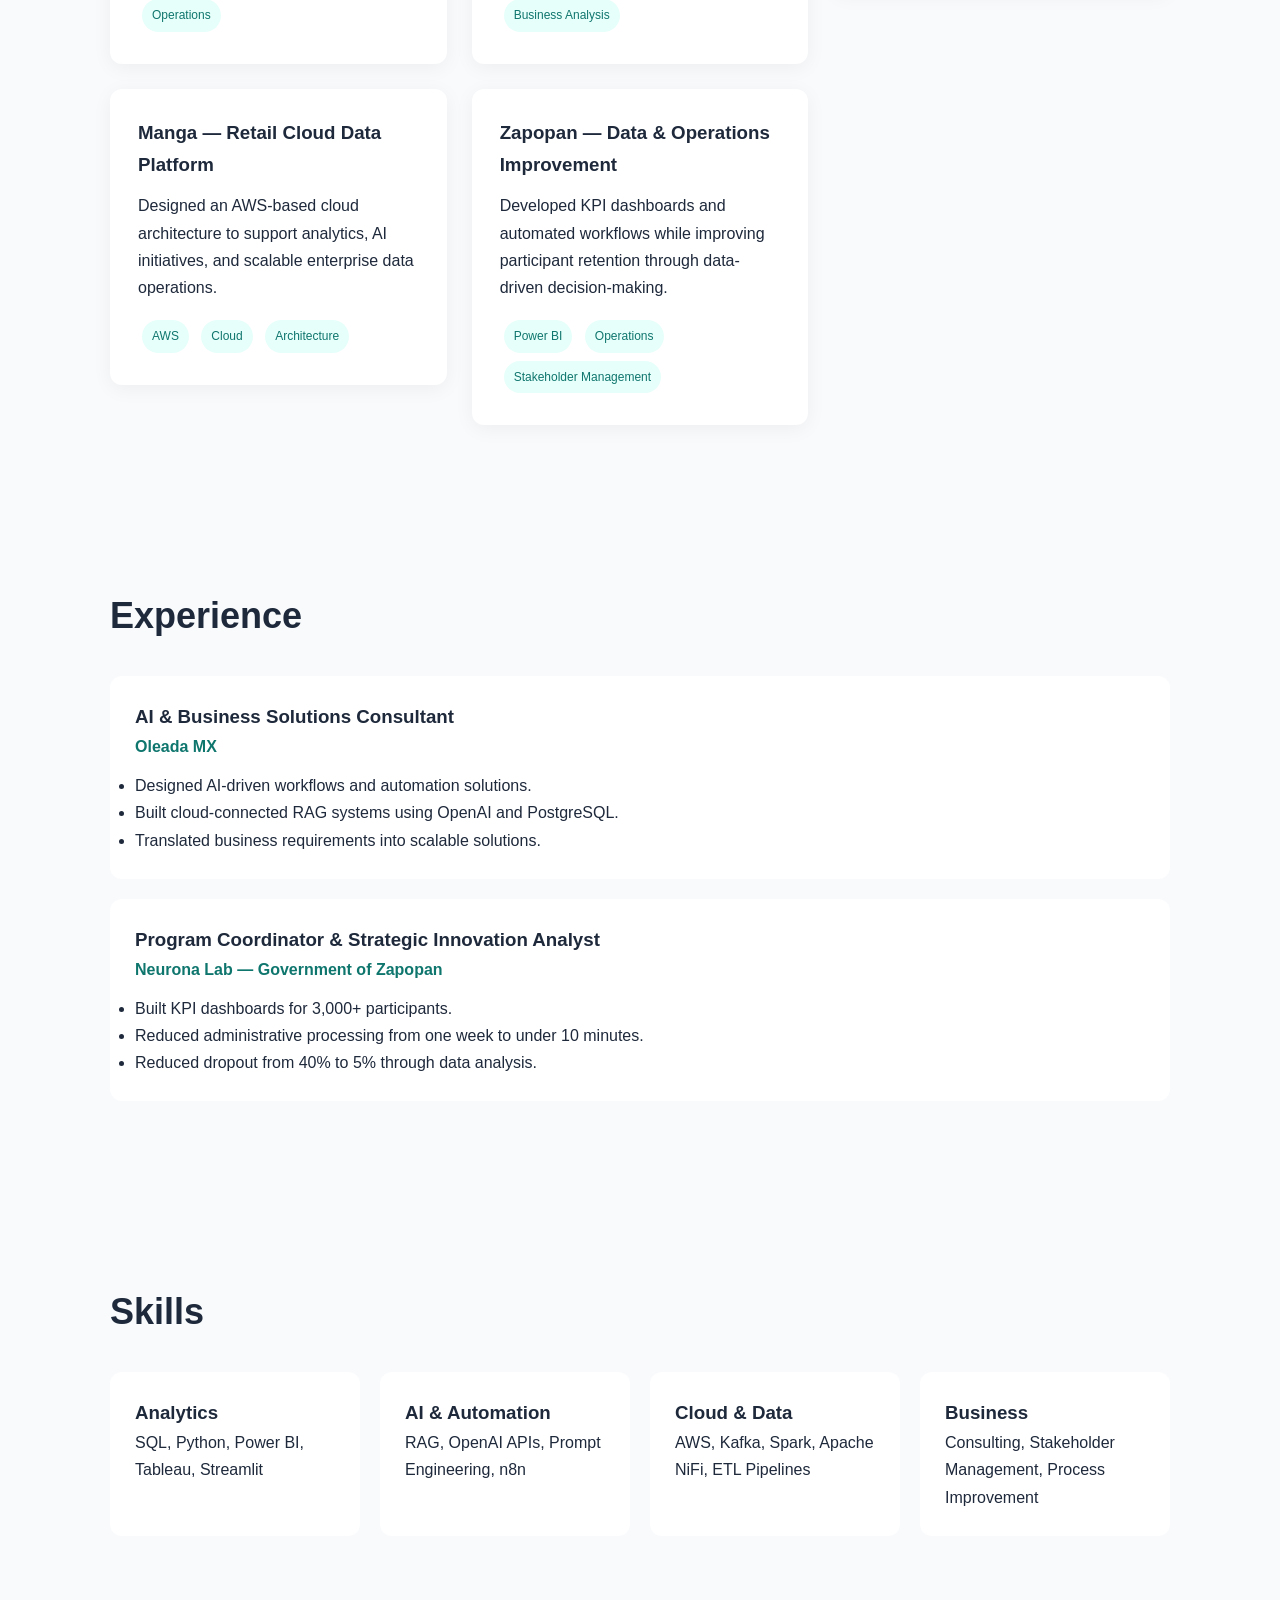
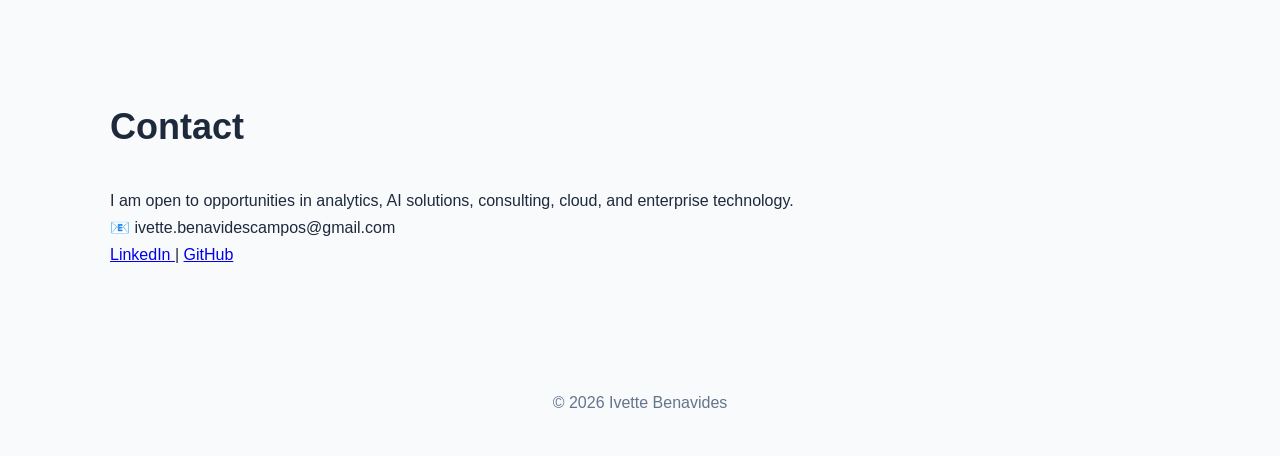
==== commit 68309095: "Update index.html" ====
--- a/index.html
+++ b/index.html
@@ -104,7 +104,7 @@
 
         </a>
 
-        <a class="project-link" href="#">
+        <a class="project-link" href="project-verditia.html">
 
             <div class="project-card">
 
@@ -122,7 +122,25 @@
 
         </a>
 
-        <a class="project-link" href="#">
+        <a class="project-link" href="project-rag.html">
+
+            <div class="project-card">
+
+                <h3>AI-Powered RAG Workflow</h3>
+
+                <p>
+                    Built a production-ready RAG workflow using OpenAI, PostgreSQL, pgvector, and n8n for semantic search and knowledge retrieval.
+                </p>
+
+                <span>Generative AI</span>
+                <span>Automation</span>
+                <span>RAG</span>
+
+            </div>
+
+        </a>
+
+        <a class="project-link" href="project-manga.html">
 
             <div class="project-card">
 
@@ -140,25 +158,7 @@
 
         </a>
 
-        <a class="project-link" href="#">
-
-            <div class="project-card">
-
-                <h3>AI-Powered RAG Workflow</h3>
-
-                <p>
-                    Built a production-ready RAG workflow using OpenAI, PostgreSQL, pgvector, and n8n for semantic search and knowledge retrieval.
-                </p>
-
-                <span>Generative AI</span>
-                <span>Automation</span>
-                <span>RAG</span>
-
-            </div>
-
-        </a>
-
-        <a class="project-link" href="#">
+        <a class="project-link" href="project-zapopan.html">
 
             <div class="project-card">
 
--- a/styles.css
+++ b/styles.css
@@ -171,3 +171,20 @@
 }
 
 }
+
+.project-link{
+    text-decoration:none;
+    color:inherit;
+    display:block;
+}
+
+.project-link:hover .project-card{
+    transform:translateY(-6px);
+    transition:all .2s ease;
+    box-shadow:0 10px 30px rgba(0,0,0,.08);
+}
+
+.project-card{
+    transition:all .2s ease;
+    cursor:pointer;
+}
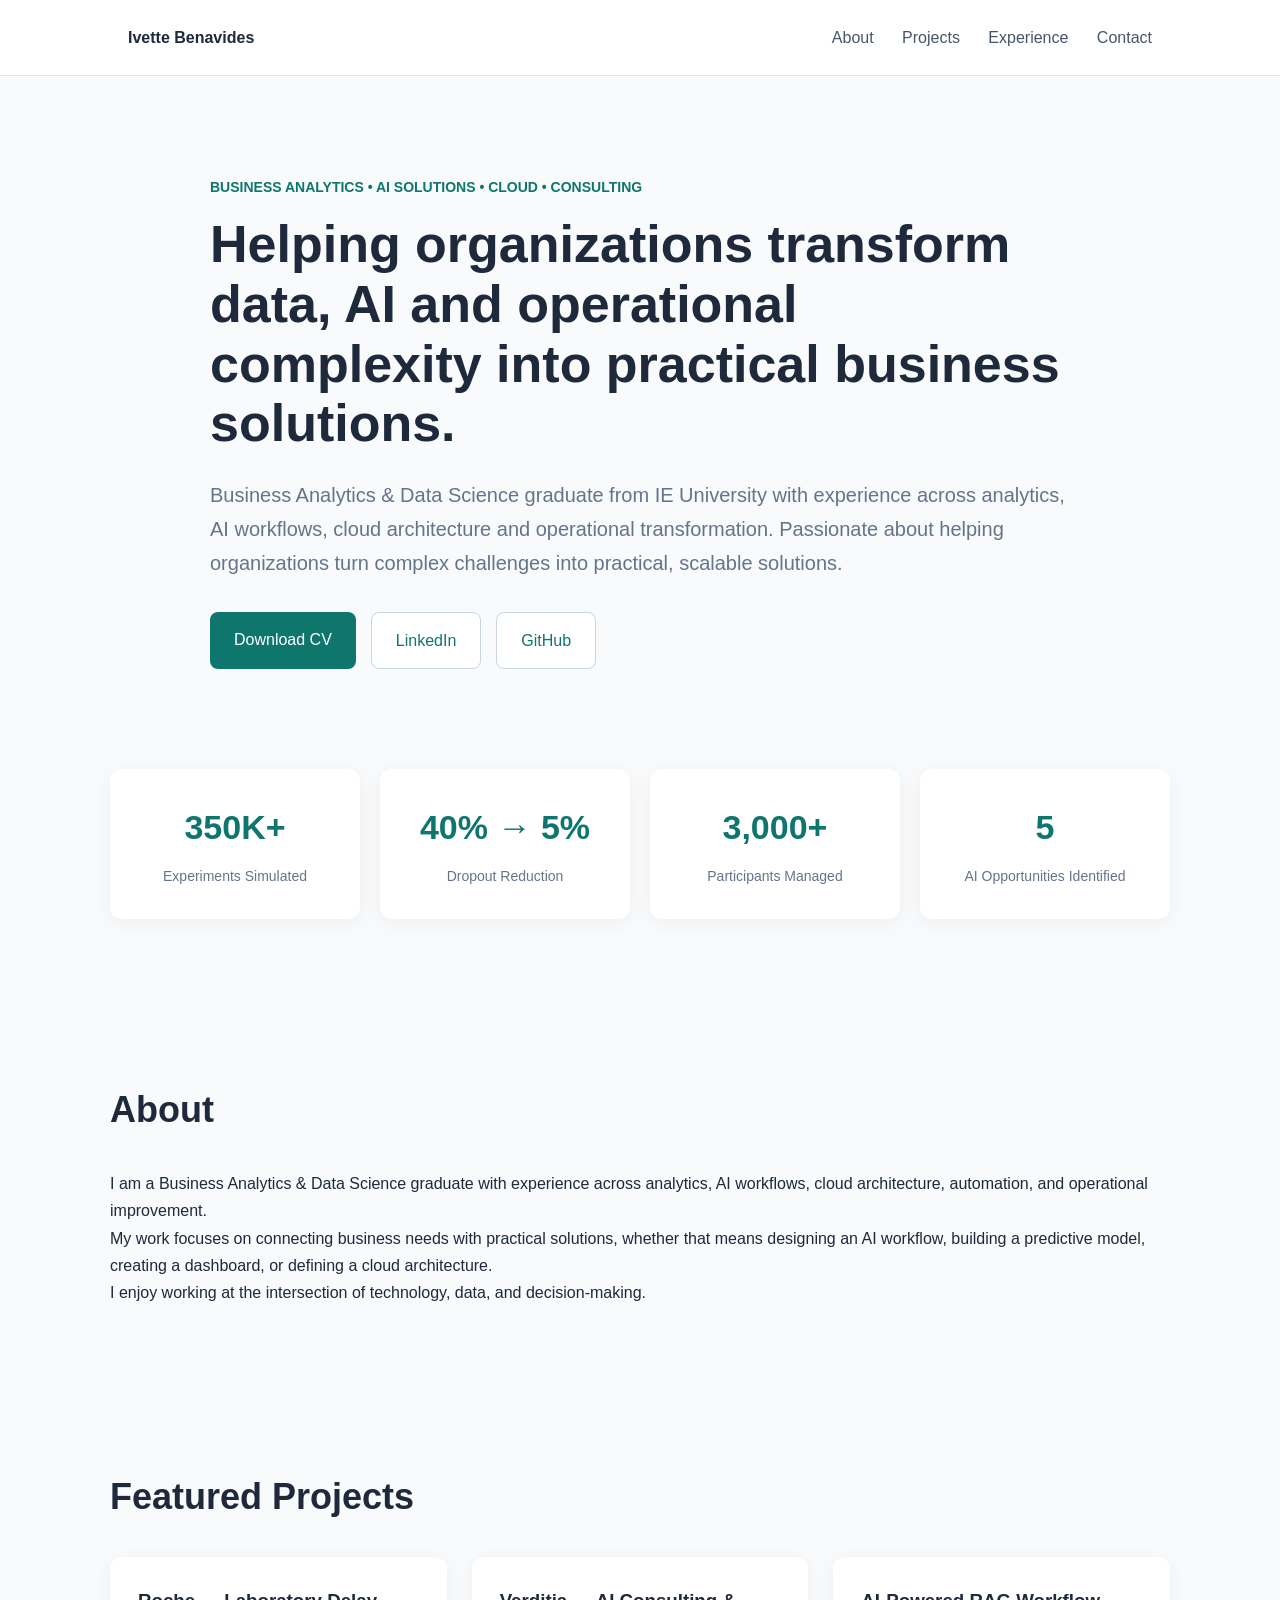
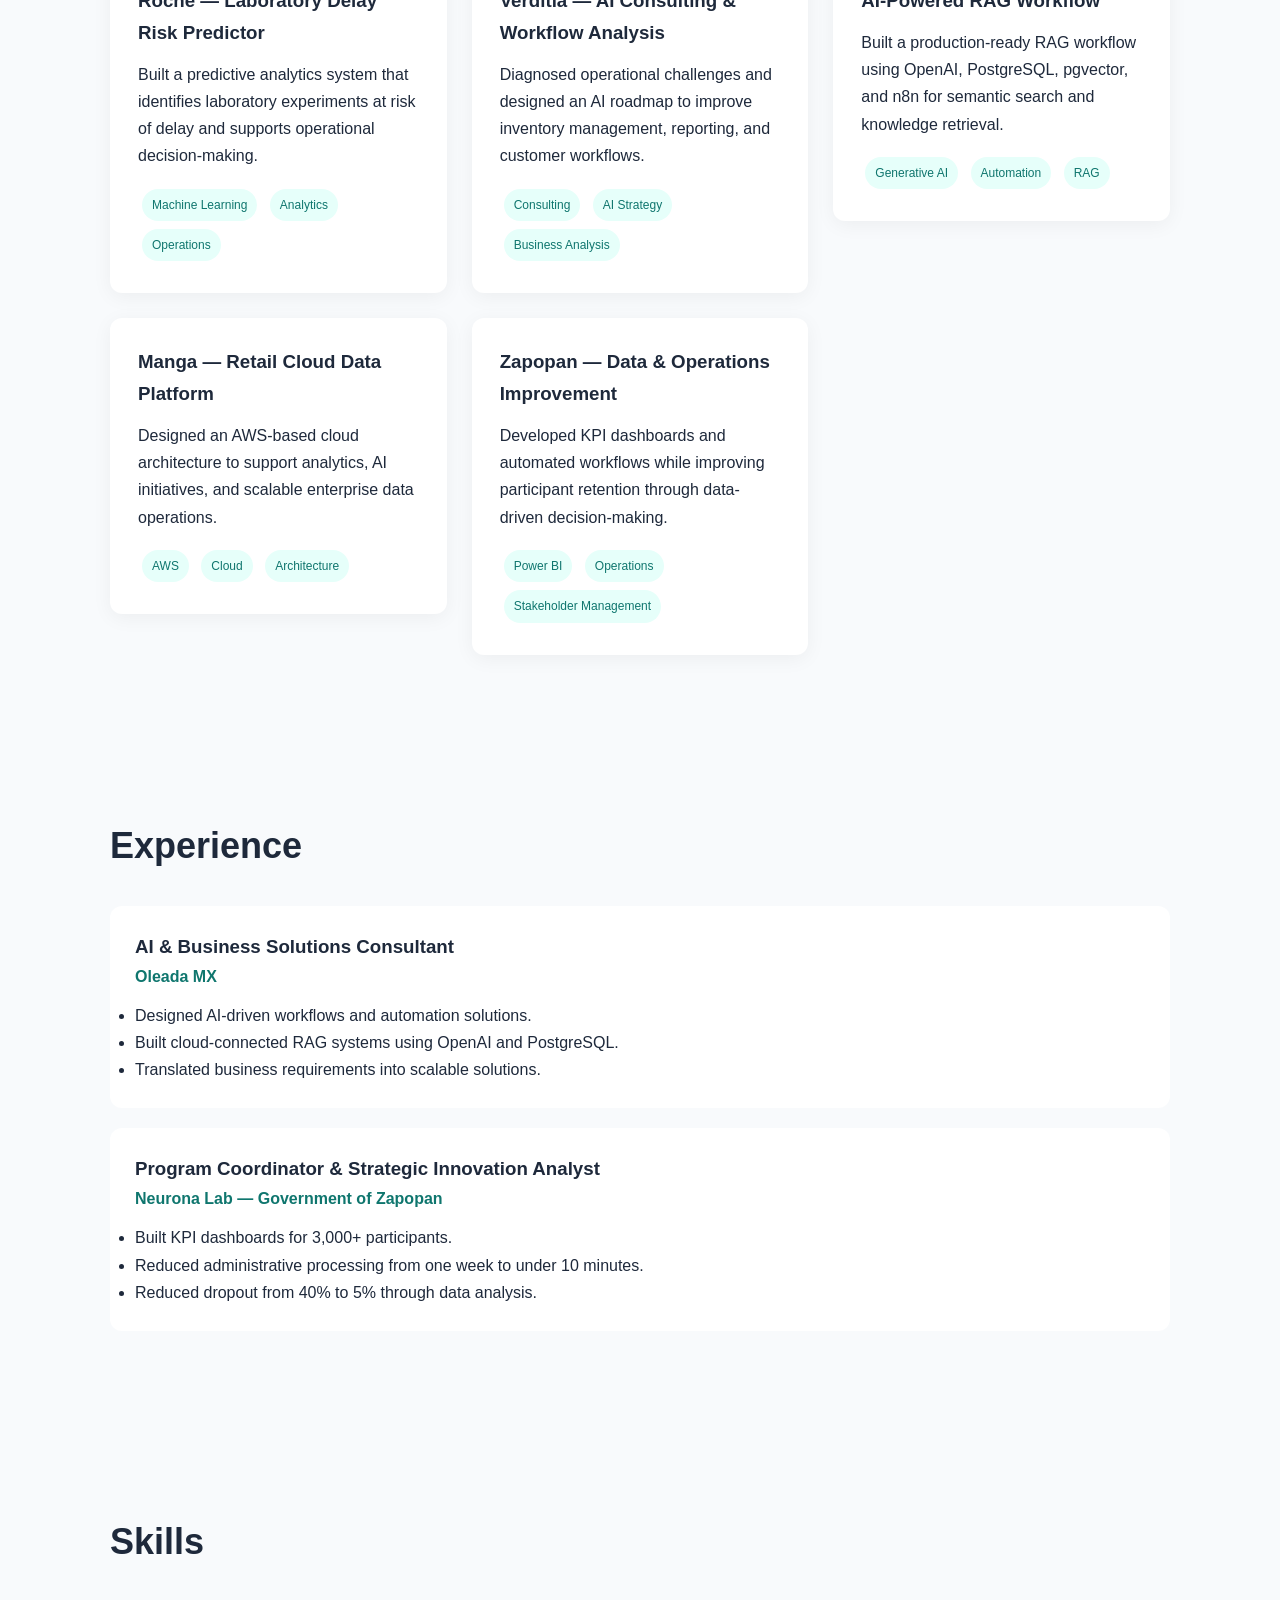
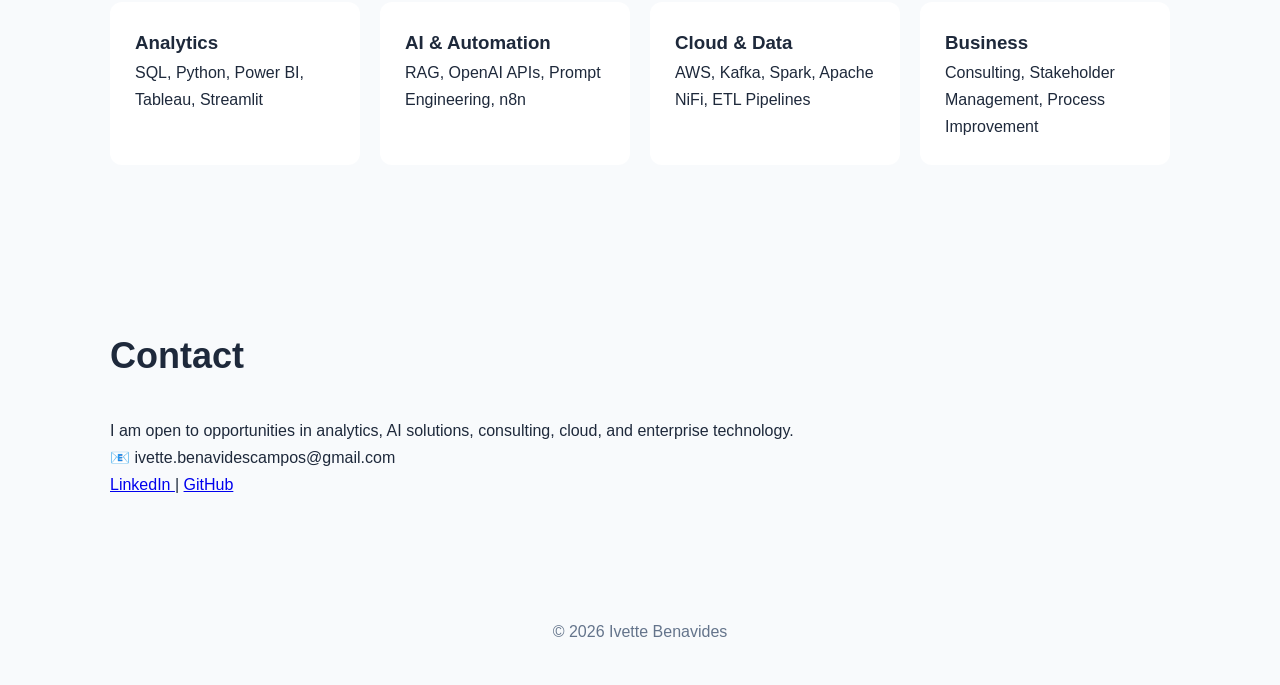
==== commit 1af34ca7: "Add metrics section with various statistics" ====
--- a/index.html
+++ b/index.html
@@ -59,6 +59,29 @@
 
 </section>
 
+<section class="metrics">
+
+    <div class="metric">
+        <h3>350K+</h3>
+        <p>Experiments Simulated</p>
+    </div>
+
+    <div class="metric">
+        <h3>40% → 5%</h3>
+        <p>Dropout Reduction</p>
+    </div>
+
+    <div class="metric">
+        <h3>3,000+</h3>
+        <p>Participants Managed</p>
+    </div>
+
+    <div class="metric">
+        <h3>5</h3>
+        <p>AI Opportunities Identified</p>
+    </div>
+
+</section>
 <section id="about">
 
     <h2>About</h2>
--- a/styles.css
+++ b/styles.css
@@ -188,3 +188,79 @@
     transition:all .2s ease;
     cursor:pointer;
 }
+
+/* METRICS SECTION */
+
+.metrics{
+    max-width:1100px;
+    margin:0 auto;
+    padding:0 20px 80px;
+    display:grid;
+    grid-template-columns:repeat(auto-fit,minmax(200px,1fr));
+    gap:20px;
+}
+
+.metric{
+    background:white;
+    padding:30px;
+    border-radius:12px;
+    text-align:center;
+    box-shadow:0 4px 20px rgba(0,0,0,.05);
+}
+
+.metric h3{
+    font-size:34px;
+    color:#0f766e;
+    margin-bottom:8px;
+}
+
+.metric p{
+    color:#64748b;
+    font-size:14px;
+}
+
+/* PROJECT PAGES */
+
+.project-container{
+    max-width:900px;
+    margin:auto;
+    padding:80px 20px;
+}
+
+.back-link{
+    text-decoration:none;
+    color:#0f766e;
+    font-weight:600;
+}
+
+.project-header{
+    margin-top:30px;
+    margin-bottom:50px;
+}
+
+.project-header h1{
+    font-size:48px;
+    line-height:1.2;
+    margin-bottom:15px;
+}
+
+.subtitle{
+    color:#64748b;
+    font-size:20px;
+}
+
+.section{
+    margin-bottom:50px;
+}
+
+.section h2{
+    margin-bottom:20px;
+}
+
+.section ul{
+    margin-left:20px;
+}
+
+.section li{
+    margin-bottom:10px;
+}
